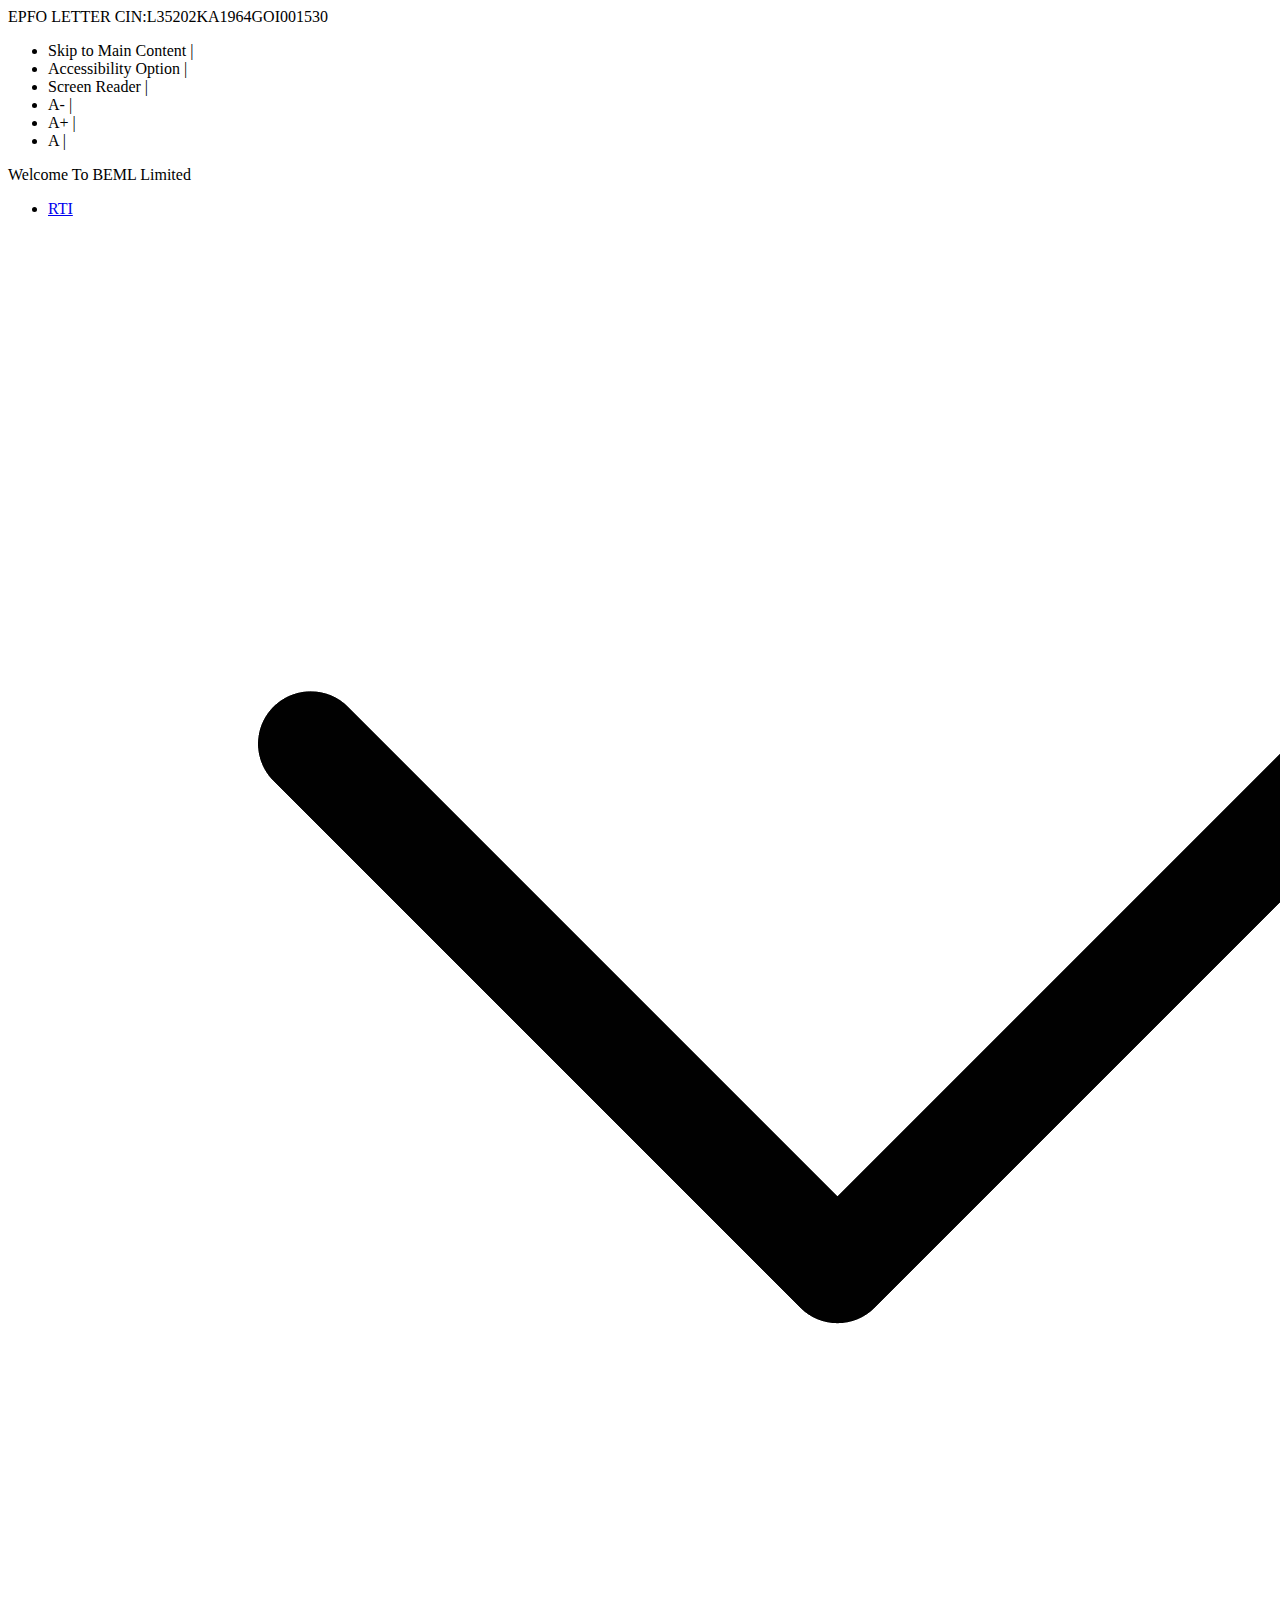
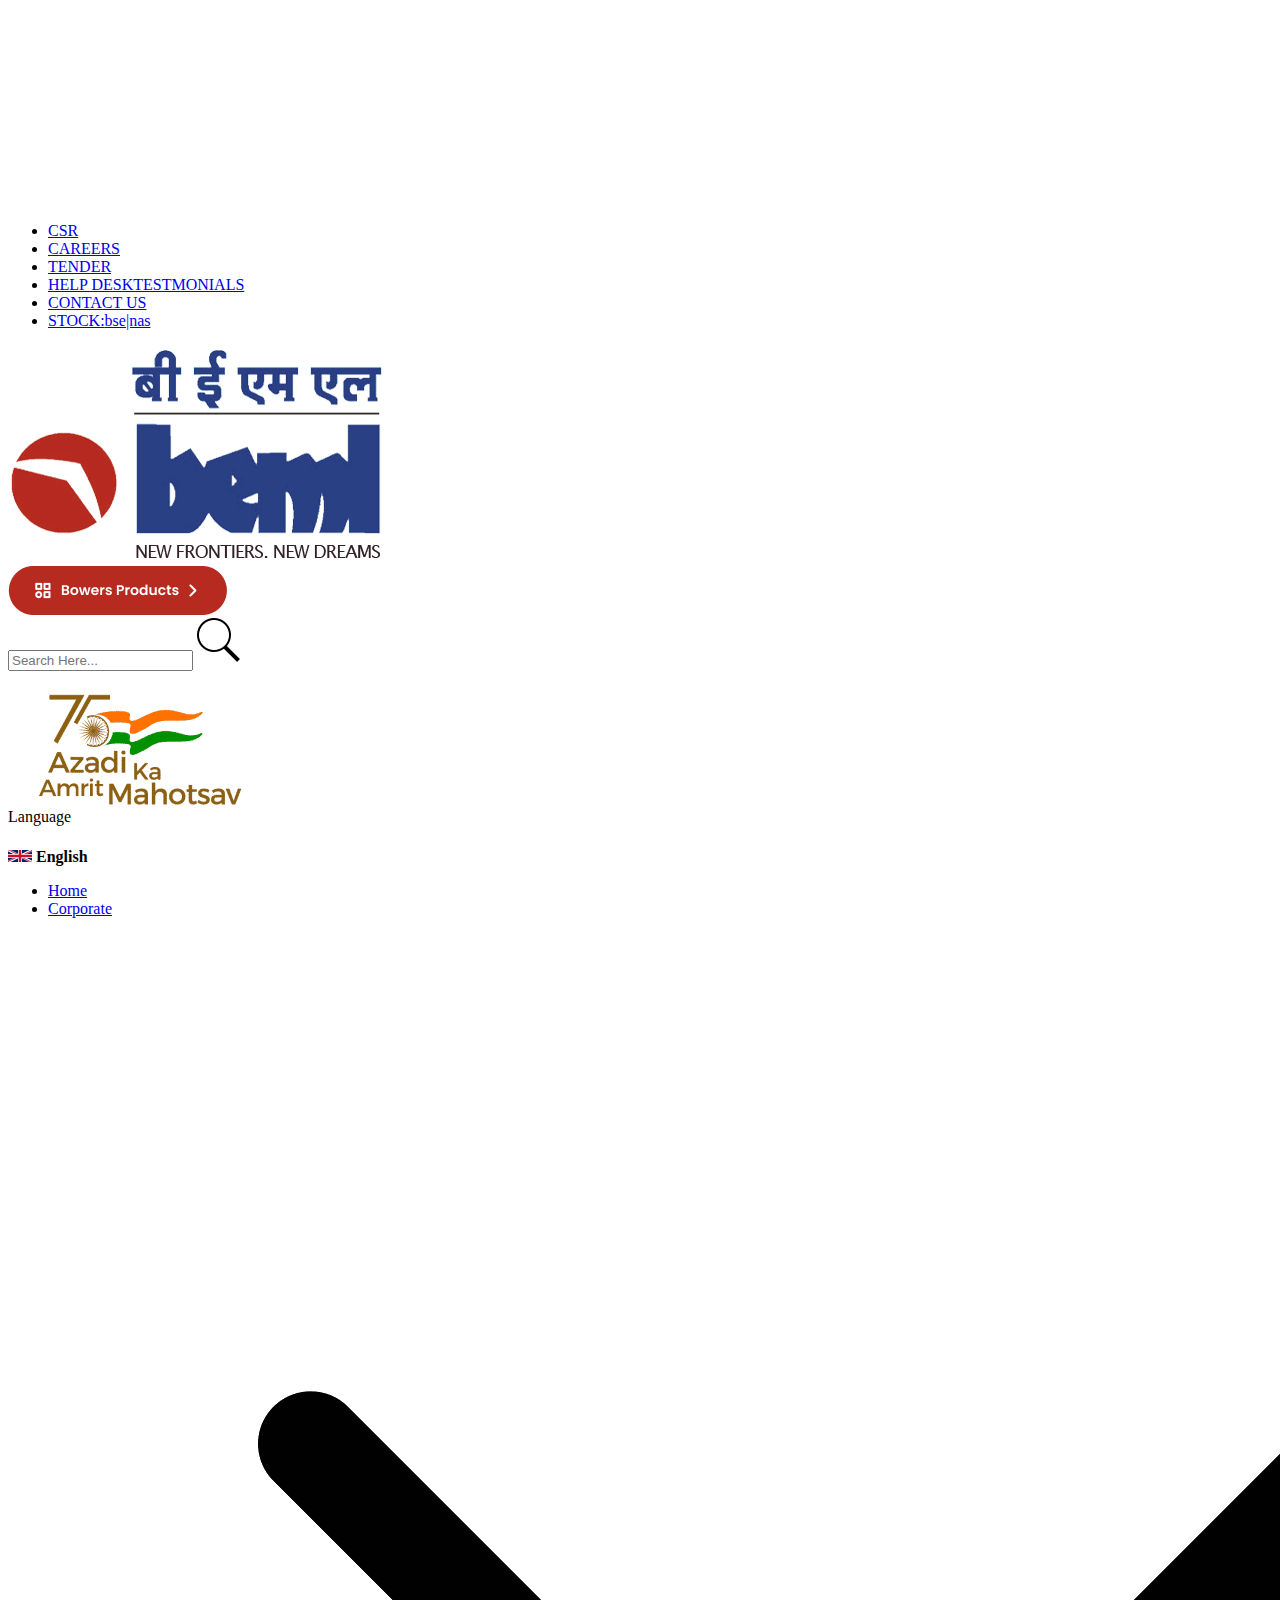
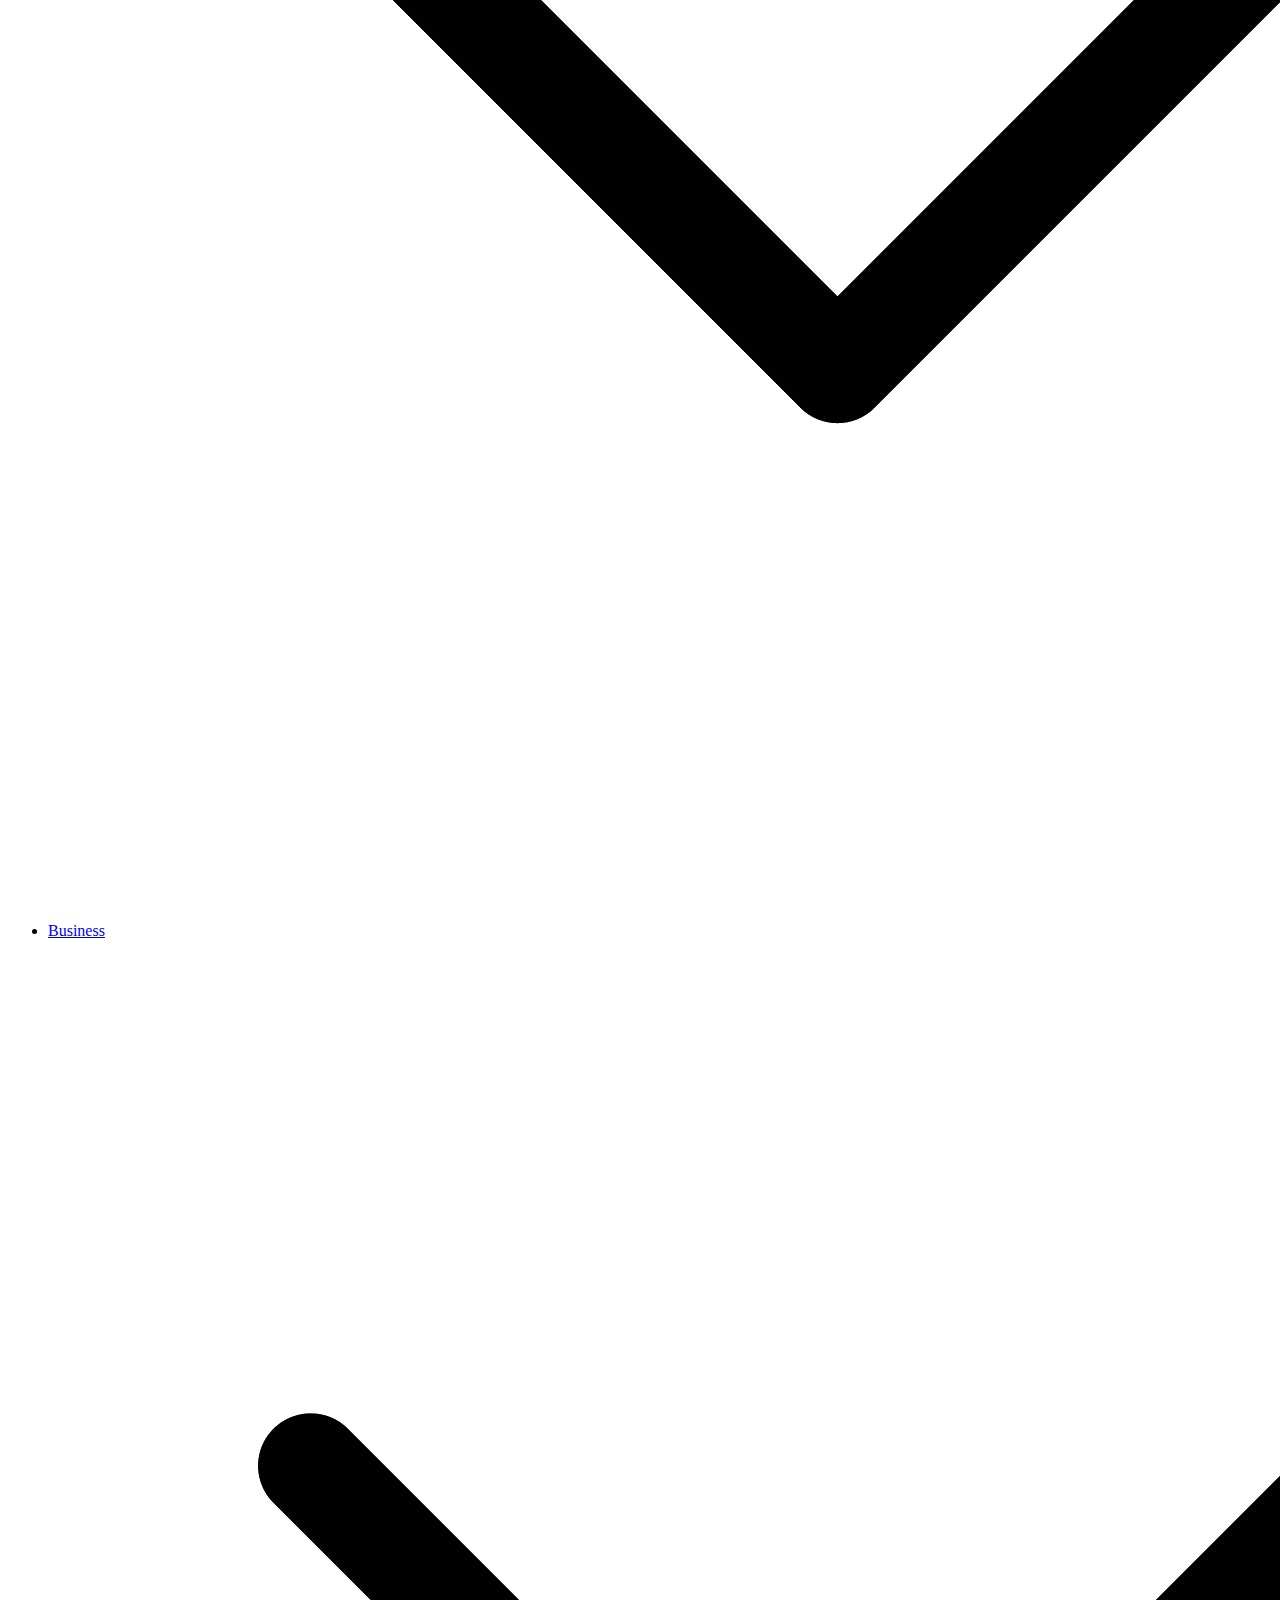
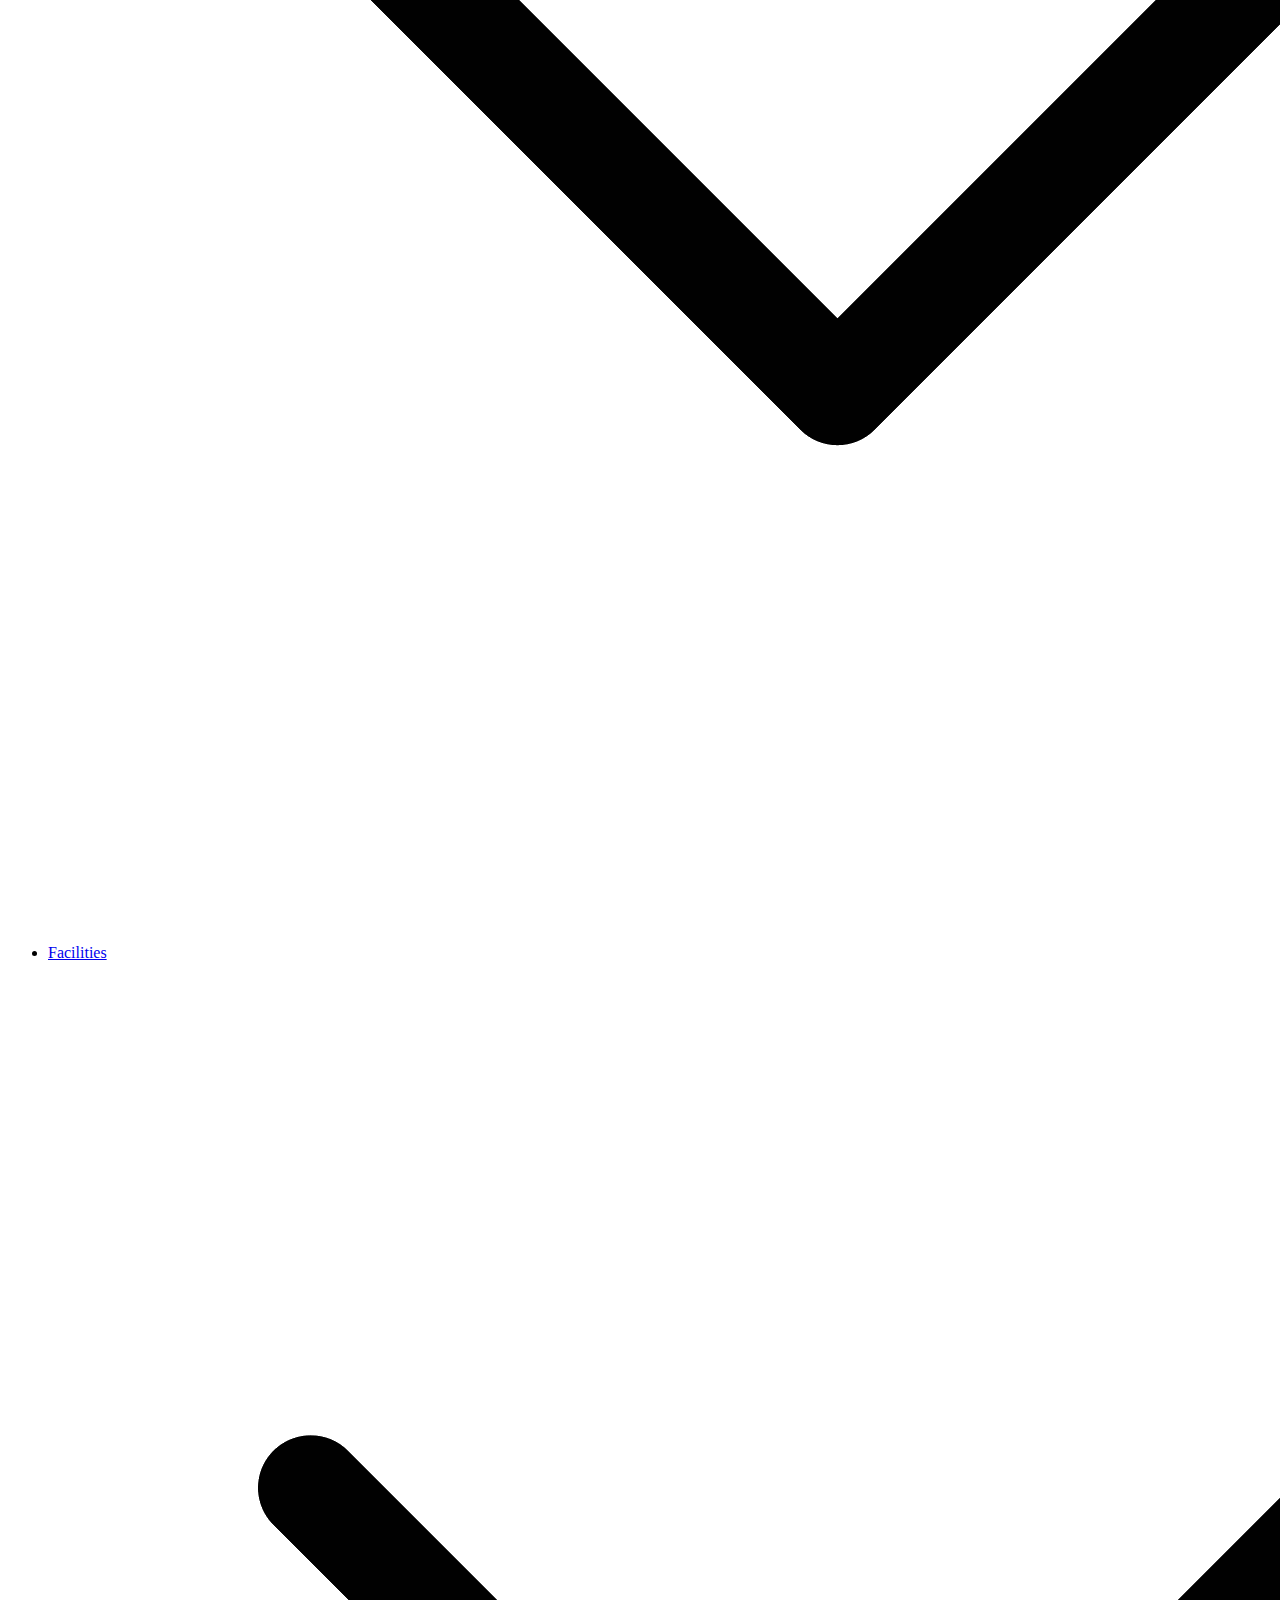
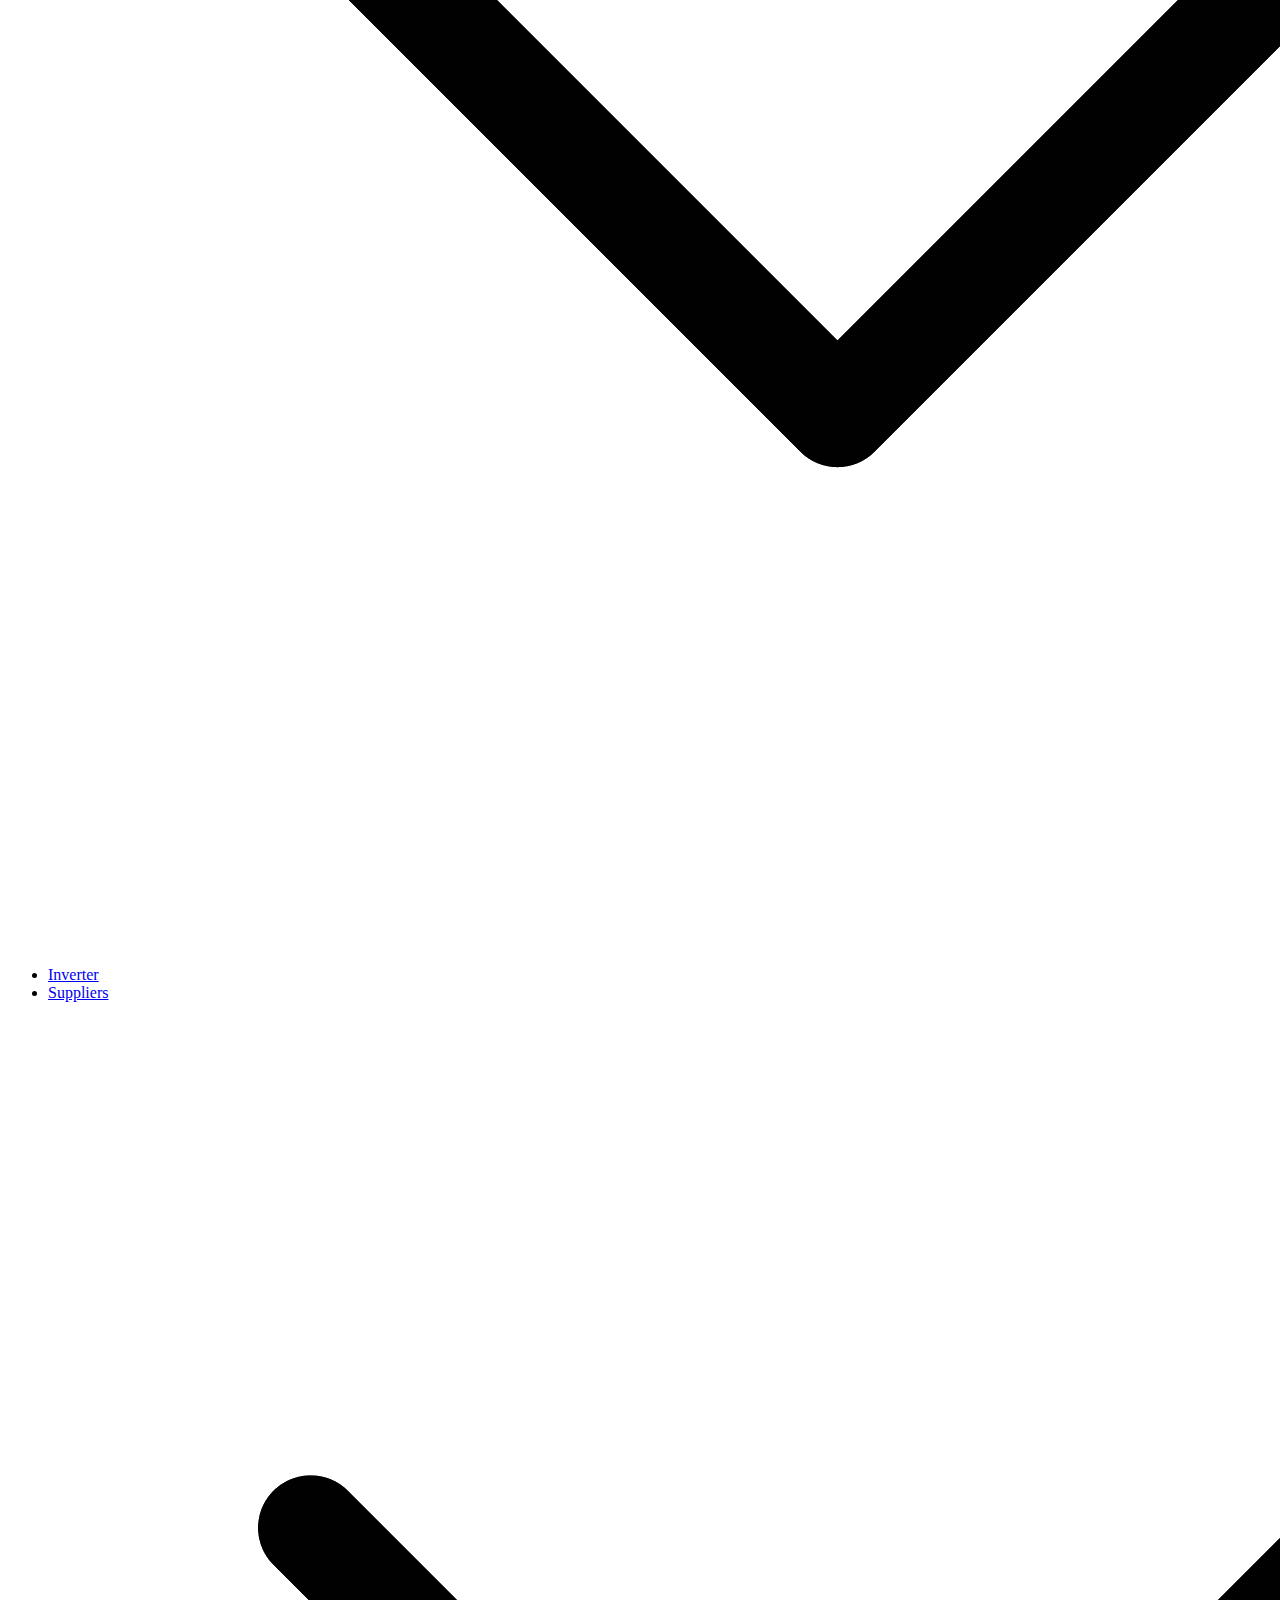
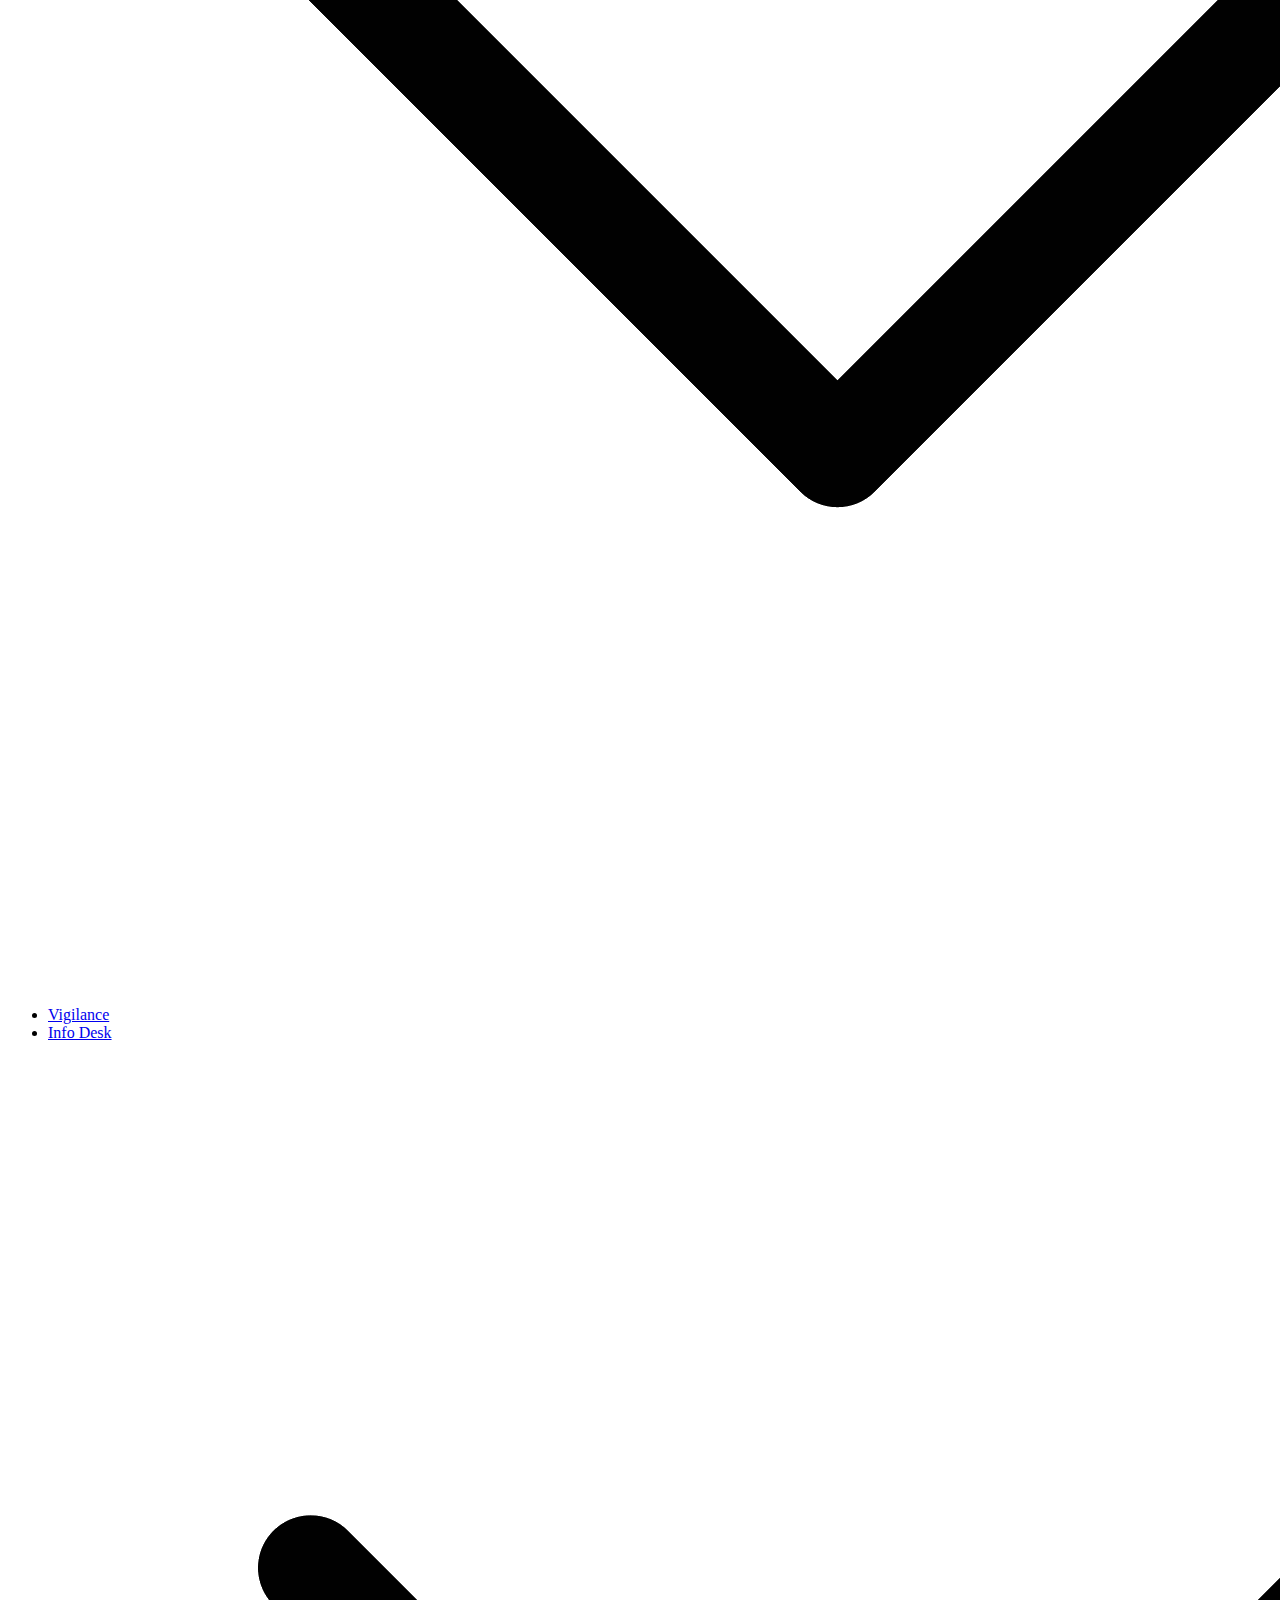
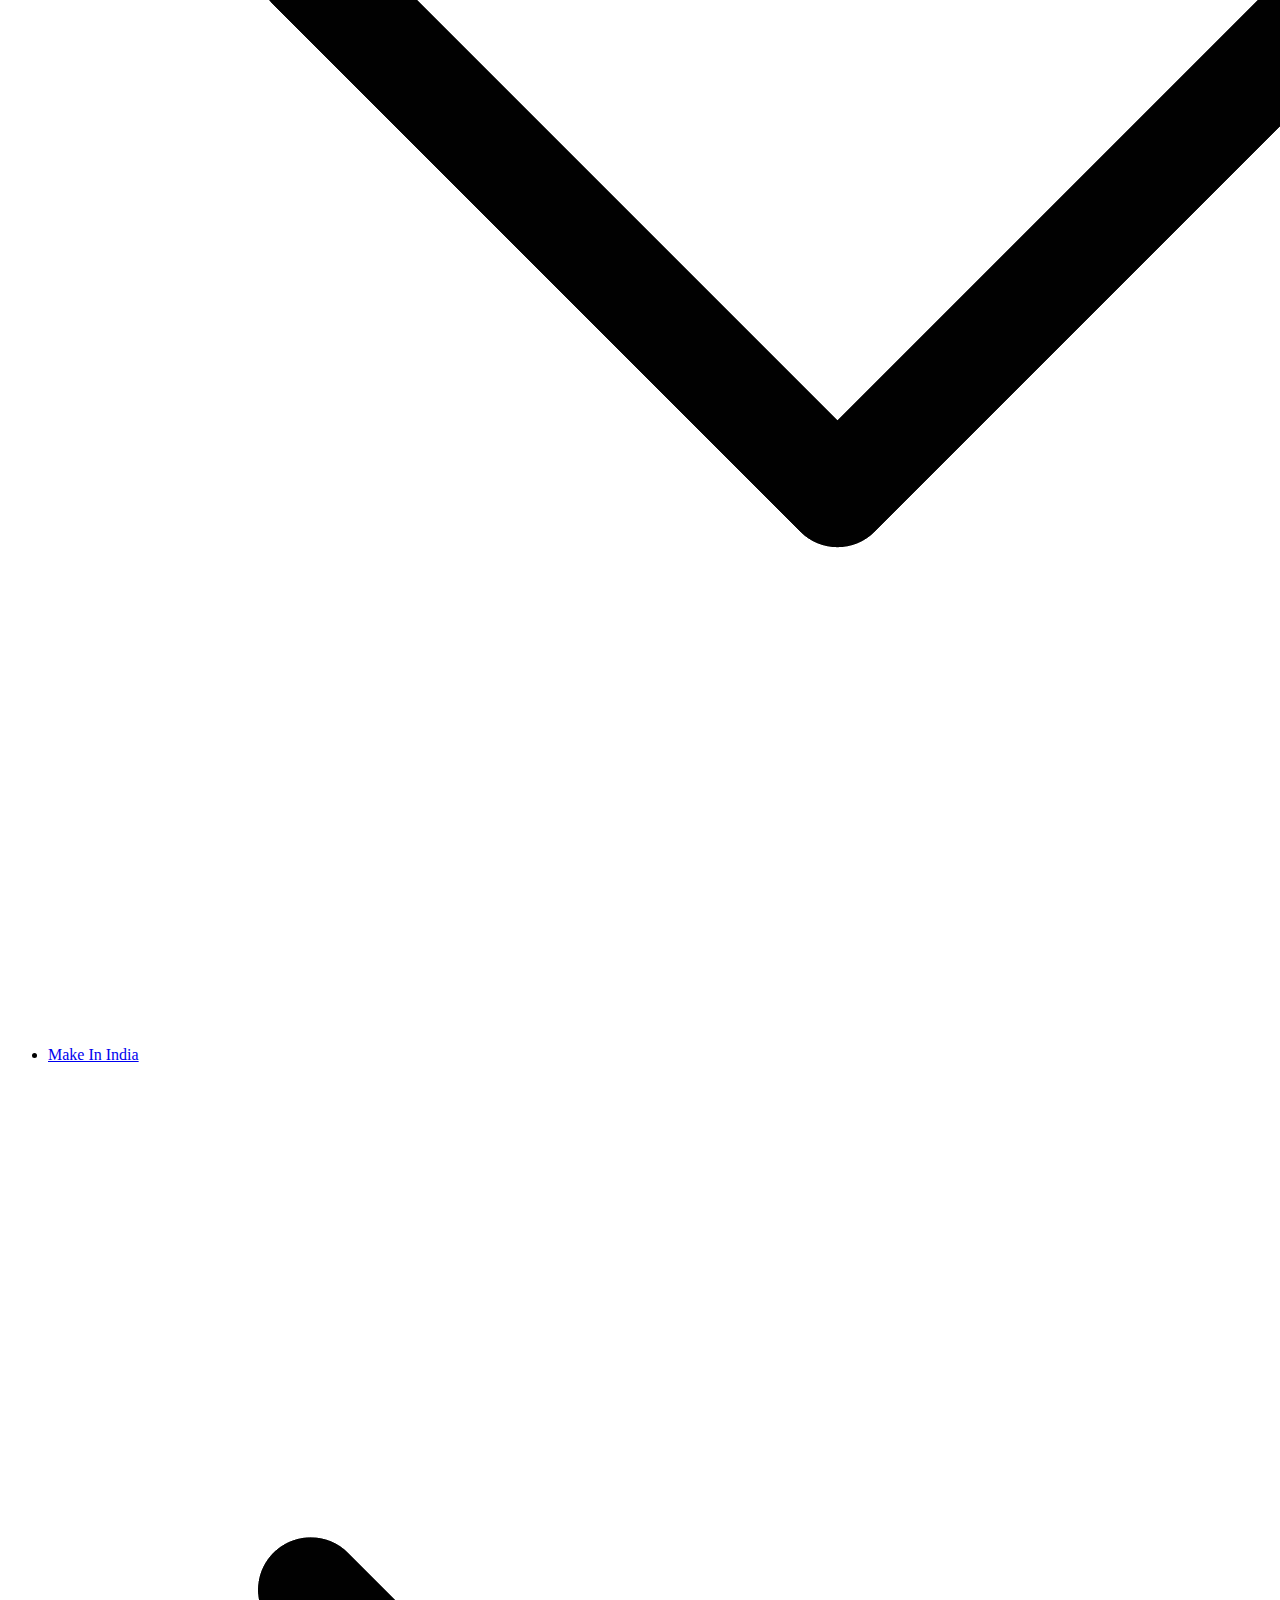
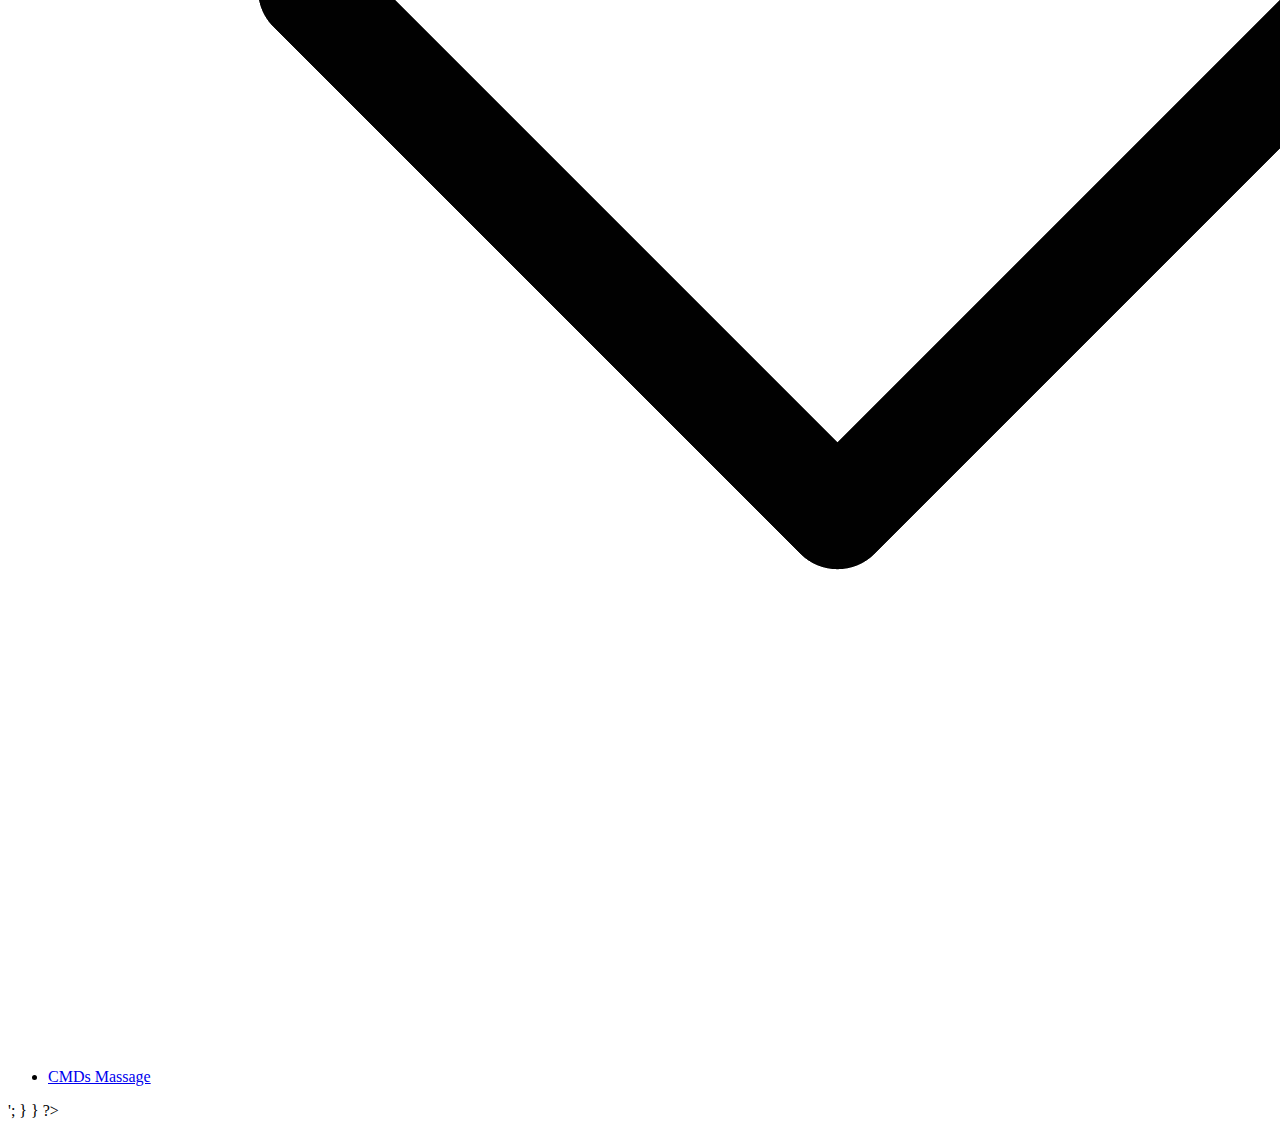
==== header.html @ b04eba40 "all page php to html cinvert." ====
<?php
class Header {
    public function includeHeader($title, $parentPath) {
        echo '
            <!DOCTYPE html>
            <html lang="en">
            <head>
                <meta charset="UTF-8">
                <meta name="viewport" content="width=device-width, initial-scale=1.0">
                <title>'.$title.'</title>
                <link rel="stylesheet" href="'.$parentPath.'public/css/style.css">
                <link rel="stylesheet" href="'.$parentPath.'public/bootstrap/bootstrap.min.css">
                <link rel="stylesheet" href="'.$parentPath.'public/fontawesome/css/all.css">
                <link rel="stylesheet" href="https://cdn.jsdelivr.net/npm/swiper@11/swiper-bundle.min.css" />
                <link rel="stylesheet" href="'.$parentPath.'public/bootstrap-icons-1.11.3/font/bootstrap-icons.min.css">
                <link rel="preconnect" href="https://fonts.googleapis.com">
                <link rel="preconnect" href="https://fonts.gstatic.com" crossorigin>
                <link href="https://fonts.googleapis.com/css2?family=Unbounded:wght@200..900&display=swap" rel="stylesheet">
            </head>
            <body>  
                <div class="fist-row"> 
                    <div clas="heading-epfo"><span> EPFO LETTER </span> CIN:L35202KA1964GOI001530 </div> 
                    <div class="fist-row-items"> 
                        <ul> 
                            <li><a href="#"> </a>Skip to Main Content |</li>
                            <li><a href="#"> </a>Accessibility Option |</li>
                            <li><a href="#"> </a>Screen Reader |</li>
                            <li><a href="#"> </a>A- |</li>
                            <li><a href="#"> </a>A+ |</li>
                            <li><a href="#"> </a>A |</li>
                        </ul>
                    </div>
                </div>

                <div class="second-row">
                    <div class="welcome-heading"> Welcome To <span> BEML Limited </span></div>
                    <div class="second-row-items">
                        <ul>
                            <li><a href="#">RTI <img src="public/images/down_arrow.png"> </a></li>
                            <li><a href="#">CSR</a></li>
                            <li><a href="#">CAREERS</a></li>
                            <li><a href="#">TENDER</a></li>
                            <li><a href="#">HELP DESKTESTMONIALS</a></li>
                            <li><a href="#">CONTACT US</a></li>
                            <li><a href="#">STOCK:<span>bse|nas </span></a></li>
                        </ul>
                    </div>
                </div>

                <div class="third-row"> 
                    <div class="logo"> <img src="public/images/logo_beml.png"></div>
                    <div class="prduct-btn"><a href="#"><img src="public/images/brow_btn.png"></a></div>
                    <div class="search-bar"><input type="text" name="search" placeholder="Search Here..."><img src="public/images/search.png"></div>
                    <div class="adv-image"><img src="public/images/adv_img.png"></div>
                    <div class="languages">
                        <label >Language <h5><i class="mx-2 bi bi-chevron-down"></h5></i> </label>
                        <span> <img src="public/images/flag-temp.png"> <b> English </b> </span>
                    </div>
                </div>
            
                <nav class="navbar navbar-expand-lg navbar-light bg-light">
                    <div class="container-fluid">
                        <ul class="navbar-nav mainnav">
                            <li class="nav-item"><a href="#"> Home </a></li> 
                            <li class="nav-item"><a href="#"> Corporate <img src="public/images/down_arrow.png"></a></li> 
                            <li class="nav-item"><a href="#"> Business <img src="public/images/down_arrow.png"></a></li> 
                            <li class="nav-item"><a href="#"> Facilities <img src="public/images/down_arrow.png"></a></li> 
                            <li class="nav-item"><a href="#"> Inverter </a></li> 
                            <li class="nav-item"><a href="#"> Suppliers <img src="public/images/down_arrow.png"></a></li> 
                            <li class="nav-item"><a href="#"> Vigilance </a></li> 
                            <li class="nav-item"><a href="#"> Info Desk <img src="public/images/down_arrow.png"></a></li> 
                            <li class="nav-item"><a href="#"> Make In India <img src="public/images/down_arrow.png"></a></li> 
                            <li class="nav-item"><a href="#"> CMDs Massage</a></li> 
                        </ul>
                    </div>
                </nav>
        ';
    }
}
?>
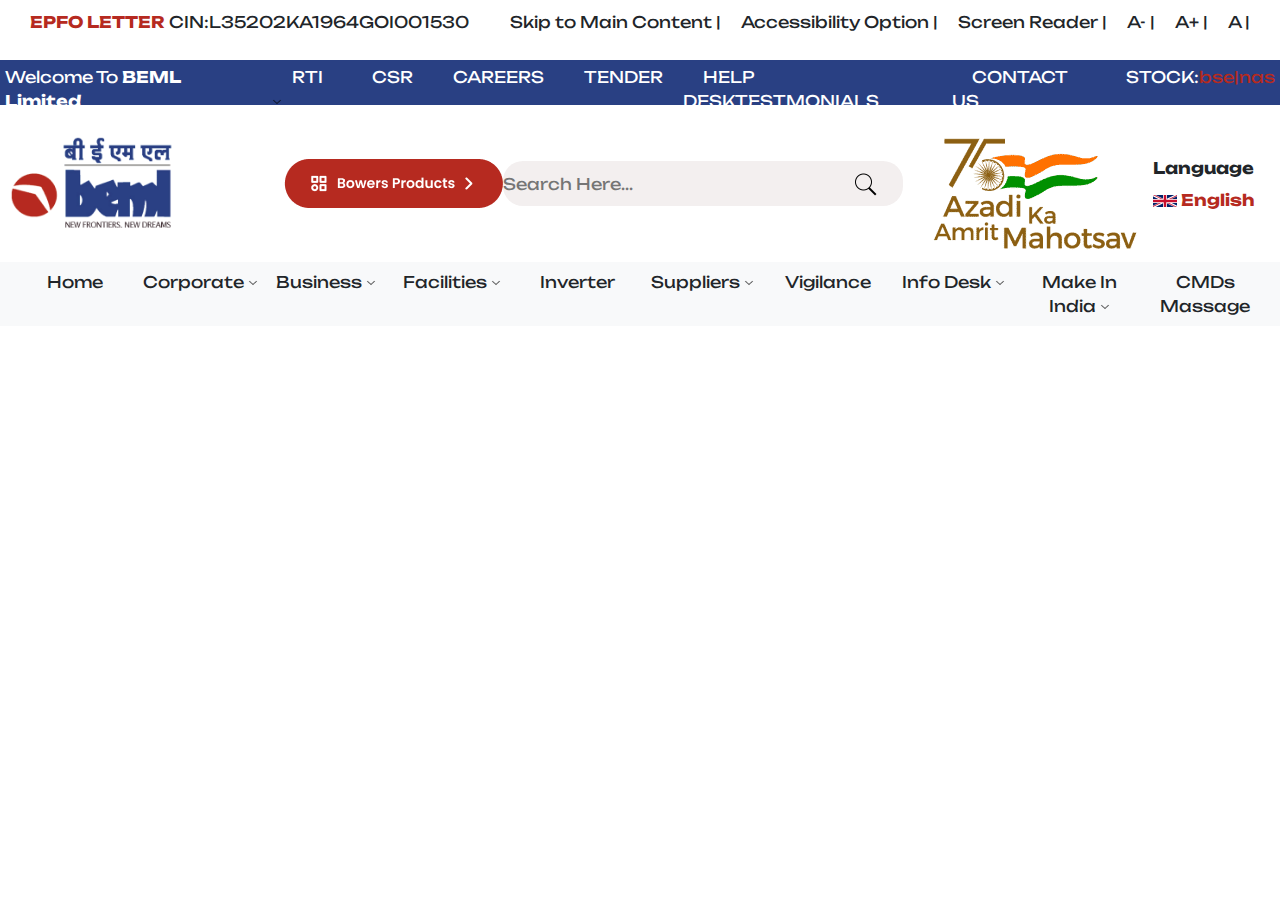
==== commit d3f58ce0: "fianl php to html." ====
--- a/header.html
+++ b/header.html
@@ -1,80 +1,72 @@
-<?php
-class Header {
-    public function includeHeader($title, $parentPath) {
-        echo '
-            <!DOCTYPE html>
-            <html lang="en">
-            <head>
-                <meta charset="UTF-8">
-                <meta name="viewport" content="width=device-width, initial-scale=1.0">
-                <title>'.$title.'</title>
-                <link rel="stylesheet" href="'.$parentPath.'public/css/style.css">
-                <link rel="stylesheet" href="'.$parentPath.'public/bootstrap/bootstrap.min.css">
-                <link rel="stylesheet" href="'.$parentPath.'public/fontawesome/css/all.css">
-                <link rel="stylesheet" href="https://cdn.jsdelivr.net/npm/swiper@11/swiper-bundle.min.css" />
-                <link rel="stylesheet" href="'.$parentPath.'public/bootstrap-icons-1.11.3/font/bootstrap-icons.min.css">
-                <link rel="preconnect" href="https://fonts.googleapis.com">
-                <link rel="preconnect" href="https://fonts.gstatic.com" crossorigin>
-                <link href="https://fonts.googleapis.com/css2?family=Unbounded:wght@200..900&display=swap" rel="stylesheet">
-            </head>
-            <body>  
-                <div class="fist-row"> 
-                    <div clas="heading-epfo"><span> EPFO LETTER </span> CIN:L35202KA1964GOI001530 </div> 
-                    <div class="fist-row-items"> 
-                        <ul> 
-                            <li><a href="#"> </a>Skip to Main Content |</li>
-                            <li><a href="#"> </a>Accessibility Option |</li>
-                            <li><a href="#"> </a>Screen Reader |</li>
-                            <li><a href="#"> </a>A- |</li>
-                            <li><a href="#"> </a>A+ |</li>
-                            <li><a href="#"> </a>A |</li>
-                        </ul>
-                    </div>
-                </div>
+<!DOCTYPE html>
+<html lang="en">
+<head>
+<meta charset="UTF-8">
+<meta name="viewport" content="width=device-width, initial-scale=1.0">
+<title>'.$title.'</title>
+<link rel="stylesheet" href="public/css/style.css">
+<link rel="stylesheet" href="public/bootstrap/bootstrap.min.css">
+<link rel="stylesheet" href="public/fontawesome/css/all.css">
+<link rel="stylesheet" href="https://cdn.jsdelivr.net/npm/swiper@11/swiper-bundle.min.css" />
+<link rel="stylesheet" href="public/bootstrap-icons-1.11.3/font/bootstrap-icons.min.css">
+<link rel="preconnect" href="https://fonts.googleapis.com">
+<link rel="preconnect" href="https://fonts.gstatic.com" crossorigin>
+<link href="https://fonts.googleapis.com/css2?family=Unbounded:wght@200..900&display=swap" rel="stylesheet">
+</head>
+<body>  
+<div class="fist-row"> 
+    <div clas="heading-epfo"><span> EPFO LETTER </span> CIN:L35202KA1964GOI001530 </div> 
+    <div class="fist-row-items"> 
+        <ul> 
+            <li><a href="#"> </a>Skip to Main Content |</li>
+            <li><a href="#"> </a>Accessibility Option |</li>
+            <li><a href="#"> </a>Screen Reader |</li>
+            <li><a href="#"> </a>A- |</li>
+            <li><a href="#"> </a>A+ |</li>
+            <li><a href="#"> </a>A |</li>
+        </ul>
+    </div>
+</div>
 
-                <div class="second-row">
-                    <div class="welcome-heading"> Welcome To <span> BEML Limited </span></div>
-                    <div class="second-row-items">
-                        <ul>
-                            <li><a href="#">RTI <img src="public/images/down_arrow.png"> </a></li>
-                            <li><a href="#">CSR</a></li>
-                            <li><a href="#">CAREERS</a></li>
-                            <li><a href="#">TENDER</a></li>
-                            <li><a href="#">HELP DESKTESTMONIALS</a></li>
-                            <li><a href="#">CONTACT US</a></li>
-                            <li><a href="#">STOCK:<span>bse|nas </span></a></li>
-                        </ul>
-                    </div>
-                </div>
+<div class="second-row">
+    <div class="welcome-heading"> Welcome To <span> BEML Limited </span></div>
+    <div class="second-row-items">
+        <ul>
+            <li><a href="#">RTI <img src="public/images/down_arrow.png"> </a></li>
+            <li><a href="#">CSR</a></li>
+            <li><a href="#">CAREERS</a></li>
+            <li><a href="#">TENDER</a></li>
+            <li><a href="#">HELP DESKTESTMONIALS</a></li>
+            <li><a href="#">CONTACT US</a></li>
+            <li><a href="#">STOCK:<span>bse|nas </span></a></li>
+        </ul>
+    </div>
+</div>
 
-                <div class="third-row"> 
-                    <div class="logo"> <img src="public/images/logo_beml.png"></div>
-                    <div class="prduct-btn"><a href="#"><img src="public/images/brow_btn.png"></a></div>
-                    <div class="search-bar"><input type="text" name="search" placeholder="Search Here..."><img src="public/images/search.png"></div>
-                    <div class="adv-image"><img src="public/images/adv_img.png"></div>
-                    <div class="languages">
-                        <label >Language <h5><i class="mx-2 bi bi-chevron-down"></h5></i> </label>
-                        <span> <img src="public/images/flag-temp.png"> <b> English </b> </span>
-                    </div>
-                </div>
-            
-                <nav class="navbar navbar-expand-lg navbar-light bg-light">
-                    <div class="container-fluid">
-                        <ul class="navbar-nav mainnav">
-                            <li class="nav-item"><a href="#"> Home </a></li> 
-                            <li class="nav-item"><a href="#"> Corporate <img src="public/images/down_arrow.png"></a></li> 
-                            <li class="nav-item"><a href="#"> Business <img src="public/images/down_arrow.png"></a></li> 
-                            <li class="nav-item"><a href="#"> Facilities <img src="public/images/down_arrow.png"></a></li> 
-                            <li class="nav-item"><a href="#"> Inverter </a></li> 
-                            <li class="nav-item"><a href="#"> Suppliers <img src="public/images/down_arrow.png"></a></li> 
-                            <li class="nav-item"><a href="#"> Vigilance </a></li> 
-                            <li class="nav-item"><a href="#"> Info Desk <img src="public/images/down_arrow.png"></a></li> 
-                            <li class="nav-item"><a href="#"> Make In India <img src="public/images/down_arrow.png"></a></li> 
-                            <li class="nav-item"><a href="#"> CMDs Massage</a></li> 
-                        </ul>
-                    </div>
-                </nav>
-        ';
-    }
-}
-?>
+<div class="third-row"> 
+    <div class="logo"> <img src="public/images/logo_beml.png"></div>
+    <div class="prduct-btn"><a href="#"><img src="public/images/brow_btn.png"></a></div>
+    <div class="search-bar"><input type="text" name="search" placeholder="Search Here..."><img src="public/images/search.png"></div>
+    <div class="adv-image"><img src="public/images/adv_img.png"></div>
+    <div class="languages">
+        <label >Language <h5><i class="mx-2 bi bi-chevron-down"></h5></i> </label>
+        <span> <img src="public/images/flag-temp.png"> <b> English </b> </span>
+    </div>
+</div>
+
+<nav class="navbar navbar-expand-lg navbar-light bg-light">
+    <div class="container-fluid">
+        <ul class="navbar-nav mainnav">
+            <li class="nav-item"><a href="#"> Home </a></li> 
+            <li class="nav-item"><a href="#"> Corporate <img src="public/images/down_arrow.png"></a></li> 
+            <li class="nav-item"><a href="#"> Business <img src="public/images/down_arrow.png"></a></li> 
+            <li class="nav-item"><a href="#"> Facilities <img src="public/images/down_arrow.png"></a></li> 
+            <li class="nav-item"><a href="#"> Inverter </a></li> 
+            <li class="nav-item"><a href="#"> Suppliers <img src="public/images/down_arrow.png"></a></li> 
+            <li class="nav-item"><a href="#"> Vigilance </a></li> 
+            <li class="nav-item"><a href="#"> Info Desk <img src="public/images/down_arrow.png"></a></li> 
+            <li class="nav-item"><a href="#"> Make In India <img src="public/images/down_arrow.png"></a></li> 
+            <li class="nav-item"><a href="#"> CMDs Massage</a></li> 
+        </ul>
+    </div>
+</nav>--- a/public/css/style.css
+++ b/public/css/style.css
@@ -0,0 +1,897 @@
+:root {
+  --red-color : #B62A20;
+  
+}
+
+* {
+  margin: 0;
+  padding: 0;
+  box-sizing: border-box;
+  font-family: "Unbounded", sans-serif;
+}
+
+li {
+    list-style: none;
+}
+p{
+  text-align: justify;
+}
+
+.fist-row, .second-row, .third-row {
+    display: flex;
+    justify-content: space-evenly;
+    padding: 10px;
+}
+
+.fist-row .fist-row-items ul, .second-row .second-row-items ul  {
+    display: flex;
+    padding: 0;
+}
+
+.fist-row .fist-row-items li {
+  margin-left: 20px;
+}
+
+.fist-row span {
+  font-weight: bold;
+  color: var(--red-color);
+  /* background: linear-gradient(90deg, #B62A20 0%, #294083 100%); */
+}
+
+.welcome-heading span {
+  font-weight: bold;
+}
+
+.second-row {
+  padding: 5px;
+  height: 5vh;
+  background: rgba(41, 64, 131, 1);
+  color: white;
+}
+.second-row .second-row-items img {
+  height: 10px;
+  width: 10px;
+}
+
+.second-row .second-row-items li , .second-row-items a{
+    color: inherit;
+    text-decoration: none;
+    margin-left: 20px;
+}
+
+.second-row-items span {
+  color: var(--red-color);
+}
+
+
+.third-row {
+  align-items: center;
+}
+
+.third-row .logo img {
+  height: 80%;
+  width: 60%;
+}
+
+.languages {
+  display: flex;
+  flex-direction: column;
+}
+
+.languages label {
+  display: flex;
+  font-weight: bold;
+}
+
+.third-row .languages label  img {
+  height: 40px;
+  width: 20%;
+}
+.languages b {
+  color: var(--red-color);
+}
+.third-row .search-bar input {
+  height: 5vh;
+  width: 400px;
+  border: transparent;
+  border-radius: 20px;
+  background-color: rgb(243, 239, 239);
+}
+
+.third-row .search-bar img {
+  position: relative;
+  margin-left: -50px;
+  height: 25px;
+  width: 25px;
+}
+
+.prduct-btn button {
+  height: 5vh;
+  width: 200px;
+  border-radius: 20px;
+}
+
+/** nav bar start */
+.navbar-nav li {
+  flex: 1;
+  text-align: center;
+}
+.navbar-nav {
+  width: 100%;
+  justify-content: center;
+}
+
+nav .navbar-nav li a {
+  /* font-weight: bold; */
+  color: inherit;
+  text-decoration: none;
+}
+
+.navbar-nav img {
+  height: 10px;
+  width: 10px;
+}
+
+.navbar-nav li a:hover {
+  color: var(--red-color);
+}
+/** nav bar end*/
+
+
+/** carousel start*/
+
+/* .container .carousel-inner .carousel-item img {
+    width: 10px;
+} */
+
+.carousel .carousel-inner .carousel-item img {
+  width: 10%;
+  height: auto;
+}
+
+.swiper {
+  width: 100%;
+  height: 100%;
+}
+
+.swiper-slide {
+  text-align: center;
+  font-size: 18px;
+  background: #fff;
+  display: flex;
+  justify-content: center;
+  align-items: center;
+}
+
+.swiper-slide img {
+  display: block;
+  width: 100%;
+  height: 100%;
+  object-fit: cover;
+}
+
+/* .main-image .swiper-pagination {
+  top: 15% !important;
+  font-weight: 600;
+  font-size: 60px;
+  width: 15%;
+  height: 10%;
+  padding: 10px;
+  color: #fff !important;
+  left: 80%;
+} */
+
+.explor-btn {
+  display: flex;
+  justify-content: end;
+  padding: 10px;
+  margin: 20px;
+  width: 35px;
+}
+ .img1{
+  width: 5%; 
+  padding: 20px;
+}
+/** carousel end*/
+
+.image-container {
+  position: relative;
+  display: inline-block;
+}
+
+.image-container img {
+  display: block;
+  width: 100%;
+  height: auto;
+}
+
+.overlay-text {
+  position: absolute;
+  top: 0;
+  float: left;
+  color: #fff;
+  padding: 10px 50px !important;
+  font-size: 50px;
+  font-weight: 600;
+  text-align: left;
+}
+
+.overlay-text .arrow { 
+  position: relative;
+  margin-top: -130px;
+  margin-left: 75px;
+  height: 50px;
+  width: 50px;
+}
+
+.overlay-text h1 {
+  margin-top: 80px;
+}
+
+label img {
+  float: left;
+  padding: 10px 0;
+}
+
+label h1 {
+  font-size: 80px;
+  font-weight: 600;
+  padding: 10px 0;
+}
+.line {
+  border: 1px solid white !important;
+  margin-top: 50px;
+  margin-bottom: 50px;
+}
+
+/**  main flued rotation image text start */
+
+.rotating-image {
+  width: 200px;
+  height: 200px;
+  position: relative;
+  animation: rotate 10s linear infinite;
+}
+
+@keyframes rotate {
+  100% {
+      transform: rotate(360deg);
+  }
+}
+
+/**  main flued rotation image text end*/
+
+
+/** main image body */
+.page-2, .page-3, .page-4, .itmes-5, .items-6, .items-7, .items-8, .items-9 ,.page-10{
+  padding: 10px 20px;
+  margin: 50px;
+}
+/* page 2 */
+
+.page-2 h3, .page-3 h3, .page-4 h3, .page-5 h3, .items-9 h3, .page-10 h3{
+  color: var(--red-color);
+  padding-bottom: 50px;
+}
+
+.pop-1 img,.pop-2 img{
+  height: 20%;
+  width: 28%;
+}
+.num{
+    font-size: 40px;
+    font-weight: 500;
+}
+.pop-1 {
+  position: absolute;
+  top: -10px; 
+  left: 55%; 
+  background-color: #101934;
+  color: #fff;
+  padding: 10px;
+  width: 21%;
+  font-size: 18px;
+  font-weight: 500;
+}
+.pop-2 {
+    position: absolute;
+    top: -10px; 
+    left: 78%; 
+    background-color:var(--red-color);
+    color: #fff;
+    padding: 10px;
+    width: 21%;
+    font-size: 18px;
+    font-weight: 500;
+  }
+.image-container {
+  position: relative;
+  display: inline-block;
+  display: block;
+  width: 100%;
+  height: 100%;
+  object-fit: cover;
+}
+
+/* page 3 */
+.page-3 .item {
+    position: relative;
+    flex: 1;
+    display: flex;
+    justify-content: center;
+    align-items: center;
+    overflow: hidden;
+}
+.page-3 .item img {
+    width: 100%;
+    height: 100%;
+    object-fit: cover;
+}
+.page-3 .item span {
+    position: absolute;
+    color: white;
+    font-size: 24px;
+    font-weight: bold;
+    text-align: center;
+    padding: 10px;
+}
+.page-3 .button {
+    position: absolute;
+    bottom: 60px;
+    width: 30px;
+    height: 30px;
+    border-radius: 50%;
+    background-color: #FFFFFF;
+    border: none;
+    color: var(--red-color);
+    font-size: 16px;
+    display: flex;
+    justify-content: center;
+    align-items: center;
+    cursor: pointer;
+}
+.page-3 .button img{
+    height: 10px;
+    width: 10px;
+}
+/* page 4 */
+.page-4 .line2 {
+    border: 1px solid #434343 !important;
+    margin-top: 15px;
+    margin-bottom: 30px;
+}
+.page-4 span{
+    font-size: 20px;
+    font-weight: 700;
+}
+.page-4 h1{
+    font-size: 50px;
+    font-weight: 700;
+    color: var(--red-color);
+}
+
+/** items 5 start*/
+.items-5 {
+  display: flex;
+  flex-direction: column;
+  padding: 50px;
+}
+
+.items-5 .business-title {
+  color: var(--red-color);
+}
+
+.items-5 .business-articals {
+  display: flex;
+  justify-content: space-between;  
+}
+
+.business-articals h3 {
+  font-weight: bold;
+}
+
+.business-articals .desc-txt {
+  width: 35%;
+}
+
+.items-5 .defence-txt {
+  width: 40%;
+}
+.allcard {
+  display: flex;
+  justify-content: center;  
+  gap:20px;
+}
+.items-5 .card {
+  padding: 25px;
+  width: 25%;
+}
+
+.card .images{
+  margin-bottom: 20px;
+  align-items: center;
+}
+
+.card h3 {
+  font-weight: bold;
+}
+
+.card .learn-btn {
+  display: flex;
+  justify-content: center;
+  margin: 30px;
+}
+
+.card .learn-btn img {
+  cursor: pointer;
+}
+
+/** items 5 end*/
+
+
+/** items 6 start*/
+
+.items-6 {
+  padding: 50px;
+  background-image: url(../images/group_175.png);
+  background-size: cover;
+  background-position: center;
+  background-repeat: no-repeat;
+  width: 100%;
+  /* height: 80vh; */
+  background-color: #101934;
+  color: #fff;
+}
+
+.items-6 .business-articals2 {
+  display: flex;
+  justify-content: space-between;
+}
+
+.items-6 .desc-txt {
+  width: 40%;
+}
+
+.nav-btn {
+  height: 50px;
+  width: 100px;
+  margin-top: 10px;
+  position: inherit !important;
+}
+.nav-btn .swiper-button-next,.nav-btn .swiper-button-prev {
+  display: inherit ;
+  height: 70% !important;
+  width: 40%;
+}
+.nav-btn:nth-child(2) {
+  margin: 100px;
+}
+
+
+/** items - 6 -slider */
+.itemslider-6 .swiper {
+  width: 100%;
+  height: 100%;
+}
+
+.itemslider-6 .swiper-slide {
+  text-align: center;
+  font-size: 18px;
+  background: #fff;
+  display: flex;
+  justify-content: center;
+  align-items: center;
+}
+
+.itemslider-6 .swiper-slide img {
+  display: block;
+  width: 100%;
+  height: 100%;
+  object-fit: cover;
+}
+
+.itemslider-6 .swiper-pagination {
+  position: inherit;
+}
+
+
+/** items 6 end*/
+
+
+/** items 7 start*/
+
+.items-7 {
+  display: flex;
+  align-items: center;
+  padding: 30px;
+}
+
+.items-7-txt h3 {
+  color: var(--red-color);
+}
+
+.items-7-txt h2 {
+  font-weight: bold;
+}
+
+.txt-7 {
+  width: 70%;
+}
+
+
+
+.itemslider-7 .swiper {
+  width: 100%;
+  height: 100%;
+}
+
+.itemslider-7 .swiper-slide {
+  text-align: center;
+  font-size: 18px;
+  background: #fff;
+  display: flex;
+  justify-content: center;
+  align-items: center;
+}
+
+.itemslider-7 .swiper-slide img {
+  display: block;
+  width: 50%;
+  height: 5%;
+  object-fit: cover;
+}
+
+.itemslider-7 .swiper-pagination {
+  position: inherit;
+}
+
+
+/** items 7 end*/
+
+/** items 8*/
+.items-8{
+background: url(../images/bg_i8.png);
+color: #FFFFFF;
+width: fit-content;
+display: flex;
+flex-direction: column;
+}
+
+.items-8 .top{
+  display: flex;
+  justify-content: space-between;
+  align-items: center;
+}
+.items-8 .top div{
+  width: 50%;
+  margin-right: 50px;
+}
+.items-8 .main {
+  display: flex;
+  justify-content: center;
+}
+.items-8 .main img{
+ width: 80%;
+}
+.items-8 .bottom{
+  display: flex;
+  gap: 50px;
+}
+
+/** items 9*/
+.items-9{
+  display: flex;
+  background-color: #F6F6F6;
+}
+
+.items-9 .d-flex .svg{
+  height: 30px;
+  width: 30px;
+}
+.items-9 .desc{
+  width: fit-content;
+}
+.items-9 .card-1 {
+  margin: 40px;
+}
+
+.items-9 .card-2{
+  width: 100%;
+  display: flex;
+  background-color: #ffffff;
+  padding-left: 0;
+}
+.items-9 .hr{
+  width: 100%;
+  border: 1px solid #DFE1E7;
+}
+.items-9 .card-2 .top{
+  display: flex;
+  justify-content: space-between;
+}
+.items-9 .card-2 .title{
+  margin: 20px;
+  margin-left: 30px;
+}
+.title-img {
+  display: contents;
+}
+.title-img img {
+  padding: 20px ;
+  margin: 20px ;
+}
+.items-9 .card-2 .text{
+  margin: 20px;
+  margin-left: 30px;
+}
+
+/* page 10 */
+.page-10 .swiper-slide {
+  display: flex;
+  flex-direction: column;
+  align-items: center;
+  text-align: left;
+}
+
+.page-10 .date-container {
+  position: absolute;
+  top: 0;
+  left: 0;
+  background-color: #FFFFFF;
+  color: #010101;
+  padding: 5px;
+  font-size: 15px;
+  font-weight: 600;
+  height: 70px;
+  width: 70px;
+  text-align: center;
+}
+
+.page-10 .date-container b{
+  font-size: 25px;
+  font-weight: 700;
+}
+
+.page-10 .caption {
+  margin-top: 10px;
+}
+
+.page-10 .caption p {
+  margin: 5px 0;
+}
+
+.page-10 .caption a {
+  color: black;
+  font-size: 18px;
+  font-weight: 600;
+  text-decoration: none;
+}
+
+.page-10 .caption a:hover {
+  text-decoration: underline;
+}
+
+.page-10 .button img{
+  height: 10px;
+  width: 10px;
+  display: inline-flex;
+  margin-left: 8px;
+}
+
+.page-10 .swiper-pagination {
+  position:relative !important;
+  text-align: center;
+  transition: .3s opacity;
+  transform: translate3d(0, 0, 0);
+  z-index: 10;
+  margin-top: 20px;
+}
+
+  /** main image body start */
+
+  .title-tag {
+    color: var(--red-color);
+  }
+
+  /** main image body end*/
+
+/** footer area start*/
+
+footer {
+    padding: 50px;
+}
+
+footer a {
+    text-decoration: none;
+    color: inherit;
+}
+
+.first-footer-items {
+  padding: 20px;
+  background-color: rgba(246, 246, 246, 1);
+
+}
+.bussiness-details {
+    display: flex;
+    justify-content:space-evenly;
+}
+
+.bussiness-details li {
+    max-width: 200px;
+}
+
+.bussiness-details ul li{
+    color: var(--red-color);
+    font-weight: bold;
+}
+
+.bussiness-details ul li:nth-child(1) {
+    color: inherit;
+} 
+/** bussine category ends*/
+
+
+/**send email start*/
+
+.send-offers-tag {
+    background-color:var(--red-color);
+    color: white;
+    margin: 10px;
+    padding: 30px;
+    border-radius: 10px;
+    display: flex;
+    justify-content: space-between;
+    font-weight: bold;
+}
+
+.send-mail-box input:nth-child(1) { 
+    width: 100%;
+    height: 5vh;
+    border-radius: 50px;
+    border: transparent;
+}
+
+.send-mail-box input:nth-child(2) {
+    position: relative;
+    bottom: 35px;
+    left: 170px;
+    border:transparent;
+    background-color: transparent;
+    color: var(--red-color);
+}
+
+.send-mail-box input::placeholder {
+    color: var(--red-color); 
+  }
+
+.send-mail-box input:focus{
+    outline: none;
+}
+/**send email end*/
+
+
+
+/** portal link start */
+
+.link-items {
+    display: grid;
+    grid-template-columns: repeat(3, 1fr);
+    grid-template-rows: auto;
+    padding: 25px;
+}
+
+.link-items li {
+    max-width: 15rem;
+    margin-bottom: 10px;
+}
+
+
+/** portal link end */
+
+
+
+/** second items start*/
+
+
+.second-footer-items {
+    display: flex;
+    flex-direction: column;
+    align-items: center;
+}
+
+.second-footer-items div, .second-footer-items h1, .second-footer-items h5 {
+    margin-bottom: 20px;
+}
+
+.second-footer-items .copy-containt {
+    display: flex; 
+    flex-direction: column;
+    align-items: center;
+}
+
+.second-footer-items .copy-containt ul {
+    display: flex;
+    list-style: none;
+    padding: 0;
+}
+
+.second-footer-items .copy-containt ul li {
+    margin-right: 10px;
+}
+
+/** second items end*/
+
+/** third items start*/
+
+
+.brands-slider .swiper {
+    width: 100%;
+    height: 100%;
+  }
+
+
+.brands-slider .swiper {
+    margin-left: auto;
+    margin-right: auto;
+}
+
+footer .line {
+  background-color: black;
+  height: 2px;
+  width: 100%;
+}
+
+.copy-right {
+    display: flex;
+    justify-content: space-between;
+    width: 100%;
+}
+
+.copy-right .fisrttcolumn label {
+    float: left;
+}
+
+.copy-right .secondcolumn ul {
+    float: right;
+    list-style: none; 
+    padding: 0; 
+}
+
+.copy-right .secondcolumn ul li {
+    display: inline-block; 
+    margin-left: 10px; 
+}
+
+/** footer area end*/
+  
+.fa-brands:hover {
+    color: var(--red-color);
+}
+
+/** for testing*/
+.test {
+  background-color: red;
+}
+
+.name-label {
+  display: flex;
+  padding: 20px;
+  background-color: #fff;
+  border-radius: 70px;
+  margin: 20px;
+  text-align: center;
+  align-items: center;
+  width: 90%;
+}
+.name-label p{
+  margin: 0;
+}
+.name-label img {
+  position: relative;
+  height: 80%;
+  width: 80%;
+  right: -60%;
+}
+
+
+
--- a/public/fontawesome/css/all.css
+++ b/public/fontawesome/css/all.css
@@ -0,0 +1,8030 @@
+/*!
+ * Font Awesome Free 6.5.2 by @fontawesome - https://fontawesome.com
+ * License - https://fontawesome.com/license/free (Icons: CC BY 4.0, Fonts: SIL OFL 1.1, Code: MIT License)
+ * Copyright 2024 Fonticons, Inc.
+ */
+.fa {
+  font-family: var(--fa-style-family, "Font Awesome 6 Free");
+  font-weight: var(--fa-style, 900); }
+
+.fa,
+.fa-classic,
+.fa-sharp,
+.fas,
+.fa-solid,
+.far,
+.fa-regular,
+.fab,
+.fa-brands {
+  -moz-osx-font-smoothing: grayscale;
+  -webkit-font-smoothing: antialiased;
+  display: var(--fa-display, inline-block);
+  font-style: normal;
+  font-variant: normal;
+  line-height: 1;
+  text-rendering: auto; }
+
+.fas,
+.fa-classic,
+.fa-solid,
+.far,
+.fa-regular {
+  font-family: 'Font Awesome 6 Free'; }
+
+.fab,
+.fa-brands {
+  font-family: 'Font Awesome 6 Brands'; }
+
+.fa-1x {
+  font-size: 1em; }
+
+.fa-2x {
+  font-size: 2em; }
+
+.fa-3x {
+  font-size: 3em; }
+
+.fa-4x {
+  font-size: 4em; }
+
+.fa-5x {
+  font-size: 5em; }
+
+.fa-6x {
+  font-size: 6em; }
+
+.fa-7x {
+  font-size: 7em; }
+
+.fa-8x {
+  font-size: 8em; }
+
+.fa-9x {
+  font-size: 9em; }
+
+.fa-10x {
+  font-size: 10em; }
+
+.fa-2xs {
+  font-size: 0.625em;
+  line-height: 0.1em;
+  vertical-align: 0.225em; }
+
+.fa-xs {
+  font-size: 0.75em;
+  line-height: 0.08333em;
+  vertical-align: 0.125em; }
+
+.fa-sm {
+  font-size: 0.875em;
+  line-height: 0.07143em;
+  vertical-align: 0.05357em; }
+
+.fa-lg {
+  font-size: 1.25em;
+  line-height: 0.05em;
+  vertical-align: -0.075em; }
+
+.fa-xl {
+  font-size: 1.5em;
+  line-height: 0.04167em;
+  vertical-align: -0.125em; }
+
+.fa-2xl {
+  font-size: 2em;
+  line-height: 0.03125em;
+  vertical-align: -0.1875em; }
+
+.fa-fw {
+  text-align: center;
+  width: 1.25em; }
+
+.fa-ul {
+  list-style-type: none;
+  margin-left: var(--fa-li-margin, 2.5em);
+  padding-left: 0; }
+  .fa-ul > li {
+    position: relative; }
+
+.fa-li {
+  left: calc(var(--fa-li-width, 2em) * -1);
+  position: absolute;
+  text-align: center;
+  width: var(--fa-li-width, 2em);
+  line-height: inherit; }
+
+.fa-border {
+  border-color: var(--fa-border-color, #eee);
+  border-radius: var(--fa-border-radius, 0.1em);
+  border-style: var(--fa-border-style, solid);
+  border-width: var(--fa-border-width, 0.08em);
+  padding: var(--fa-border-padding, 0.2em 0.25em 0.15em); }
+
+.fa-pull-left {
+  float: left;
+  margin-right: var(--fa-pull-margin, 0.3em); }
+
+.fa-pull-right {
+  float: right;
+  margin-left: var(--fa-pull-margin, 0.3em); }
+
+.fa-beat {
+  -webkit-animation-name: fa-beat;
+          animation-name: fa-beat;
+  -webkit-animation-delay: var(--fa-animation-delay, 0s);
+          animation-delay: var(--fa-animation-delay, 0s);
+  -webkit-animation-direction: var(--fa-animation-direction, normal);
+          animation-direction: var(--fa-animation-direction, normal);
+  -webkit-animation-duration: var(--fa-animation-duration, 1s);
+          animation-duration: var(--fa-animation-duration, 1s);
+  -webkit-animation-iteration-count: var(--fa-animation-iteration-count, infinite);
+          animation-iteration-count: var(--fa-animation-iteration-count, infinite);
+  -webkit-animation-timing-function: var(--fa-animation-timing, ease-in-out);
+          animation-timing-function: var(--fa-animation-timing, ease-in-out); }
+
+.fa-bounce {
+  -webkit-animation-name: fa-bounce;
+          animation-name: fa-bounce;
+  -webkit-animation-delay: var(--fa-animation-delay, 0s);
+          animation-delay: var(--fa-animation-delay, 0s);
+  -webkit-animation-direction: var(--fa-animation-direction, normal);
+          animation-direction: var(--fa-animation-direction, normal);
+  -webkit-animation-duration: var(--fa-animation-duration, 1s);
+          animation-duration: var(--fa-animation-duration, 1s);
+  -webkit-animation-iteration-count: var(--fa-animation-iteration-count, infinite);
+          animation-iteration-count: var(--fa-animation-iteration-count, infinite);
+  -webkit-animation-timing-function: var(--fa-animation-timing, cubic-bezier(0.28, 0.84, 0.42, 1));
+          animation-timing-function: var(--fa-animation-timing, cubic-bezier(0.28, 0.84, 0.42, 1)); }
+
+.fa-fade {
+  -webkit-animation-name: fa-fade;
+          animation-name: fa-fade;
+  -webkit-animation-delay: var(--fa-animation-delay, 0s);
+          animation-delay: var(--fa-animation-delay, 0s);
+  -webkit-animation-direction: var(--fa-animation-direction, normal);
+          animation-direction: var(--fa-animation-direction, normal);
+  -webkit-animation-duration: var(--fa-animation-duration, 1s);
+          animation-duration: var(--fa-animation-duration, 1s);
+  -webkit-animation-iteration-count: var(--fa-animation-iteration-count, infinite);
+          animation-iteration-count: var(--fa-animation-iteration-count, infinite);
+  -webkit-animation-timing-function: var(--fa-animation-timing, cubic-bezier(0.4, 0, 0.6, 1));
+          animation-timing-function: var(--fa-animation-timing, cubic-bezier(0.4, 0, 0.6, 1)); }
+
+.fa-beat-fade {
+  -webkit-animation-name: fa-beat-fade;
+          animation-name: fa-beat-fade;
+  -webkit-animation-delay: var(--fa-animation-delay, 0s);
+          animation-delay: var(--fa-animation-delay, 0s);
+  -webkit-animation-direction: var(--fa-animation-direction, normal);
+          animation-direction: var(--fa-animation-direction, normal);
+  -webkit-animation-duration: var(--fa-animation-duration, 1s);
+          animation-duration: var(--fa-animation-duration, 1s);
+  -webkit-animation-iteration-count: var(--fa-animation-iteration-count, infinite);
+          animation-iteration-count: var(--fa-animation-iteration-count, infinite);
+  -webkit-animation-timing-function: var(--fa-animation-timing, cubic-bezier(0.4, 0, 0.6, 1));
+          animation-timing-function: var(--fa-animation-timing, cubic-bezier(0.4, 0, 0.6, 1)); }
+
+.fa-flip {
+  -webkit-animation-name: fa-flip;
+          animation-name: fa-flip;
+  -webkit-animation-delay: var(--fa-animation-delay, 0s);
+          animation-delay: var(--fa-animation-delay, 0s);
+  -webkit-animation-direction: var(--fa-animation-direction, normal);
+          animation-direction: var(--fa-animation-direction, normal);
+  -webkit-animation-duration: var(--fa-animation-duration, 1s);
+          animation-duration: var(--fa-animation-duration, 1s);
+  -webkit-animation-iteration-count: var(--fa-animation-iteration-count, infinite);
+          animation-iteration-count: var(--fa-animation-iteration-count, infinite);
+  -webkit-animation-timing-function: var(--fa-animation-timing, ease-in-out);
+          animation-timing-function: var(--fa-animation-timing, ease-in-out); }
+
+.fa-shake {
+  -webkit-animation-name: fa-shake;
+          animation-name: fa-shake;
+  -webkit-animation-delay: var(--fa-animation-delay, 0s);
+          animation-delay: var(--fa-animation-delay, 0s);
+  -webkit-animation-direction: var(--fa-animation-direction, normal);
+          animation-direction: var(--fa-animation-direction, normal);
+  -webkit-animation-duration: var(--fa-animation-duration, 1s);
+          animation-duration: var(--fa-animation-duration, 1s);
+  -webkit-animation-iteration-count: var(--fa-animation-iteration-count, infinite);
+          animation-iteration-count: var(--fa-animation-iteration-count, infinite);
+  -webkit-animation-timing-function: var(--fa-animation-timing, linear);
+          animation-timing-function: var(--fa-animation-timing, linear); }
+
+.fa-spin {
+  -webkit-animation-name: fa-spin;
+          animation-name: fa-spin;
+  -webkit-animation-delay: var(--fa-animation-delay, 0s);
+          animation-delay: var(--fa-animation-delay, 0s);
+  -webkit-animation-direction: var(--fa-animation-direction, normal);
+          animation-direction: var(--fa-animation-direction, normal);
+  -webkit-animation-duration: var(--fa-animation-duration, 2s);
+          animation-duration: var(--fa-animation-duration, 2s);
+  -webkit-animation-iteration-count: var(--fa-animation-iteration-count, infinite);
+          animation-iteration-count: var(--fa-animation-iteration-count, infinite);
+  -webkit-animation-timing-function: var(--fa-animation-timing, linear);
+          animation-timing-function: var(--fa-animation-timing, linear); }
+
+.fa-spin-reverse {
+  --fa-animation-direction: reverse; }
+
+.fa-pulse,
+.fa-spin-pulse {
+  -webkit-animation-name: fa-spin;
+          animation-name: fa-spin;
+  -webkit-animation-direction: var(--fa-animation-direction, normal);
+          animation-direction: var(--fa-animation-direction, normal);
+  -webkit-animation-duration: var(--fa-animation-duration, 1s);
+          animation-duration: var(--fa-animation-duration, 1s);
+  -webkit-animation-iteration-count: var(--fa-animation-iteration-count, infinite);
+          animation-iteration-count: var(--fa-animation-iteration-count, infinite);
+  -webkit-animation-timing-function: var(--fa-animation-timing, steps(8));
+          animation-timing-function: var(--fa-animation-timing, steps(8)); }
+
+@media (prefers-reduced-motion: reduce) {
+  .fa-beat,
+  .fa-bounce,
+  .fa-fade,
+  .fa-beat-fade,
+  .fa-flip,
+  .fa-pulse,
+  .fa-shake,
+  .fa-spin,
+  .fa-spin-pulse {
+    -webkit-animation-delay: -1ms;
+            animation-delay: -1ms;
+    -webkit-animation-duration: 1ms;
+            animation-duration: 1ms;
+    -webkit-animation-iteration-count: 1;
+            animation-iteration-count: 1;
+    -webkit-transition-delay: 0s;
+            transition-delay: 0s;
+    -webkit-transition-duration: 0s;
+            transition-duration: 0s; } }
+
+@-webkit-keyframes fa-beat {
+  0%, 90% {
+    -webkit-transform: scale(1);
+            transform: scale(1); }
+  45% {
+    -webkit-transform: scale(var(--fa-beat-scale, 1.25));
+            transform: scale(var(--fa-beat-scale, 1.25)); } }
+
+@keyframes fa-beat {
+  0%, 90% {
+    -webkit-transform: scale(1);
+            transform: scale(1); }
+  45% {
+    -webkit-transform: scale(var(--fa-beat-scale, 1.25));
+            transform: scale(var(--fa-beat-scale, 1.25)); } }
+
+@-webkit-keyframes fa-bounce {
+  0% {
+    -webkit-transform: scale(1, 1) translateY(0);
+            transform: scale(1, 1) translateY(0); }
+  10% {
+    -webkit-transform: scale(var(--fa-bounce-start-scale-x, 1.1), var(--fa-bounce-start-scale-y, 0.9)) translateY(0);
+            transform: scale(var(--fa-bounce-start-scale-x, 1.1), var(--fa-bounce-start-scale-y, 0.9)) translateY(0); }
+  30% {
+    -webkit-transform: scale(var(--fa-bounce-jump-scale-x, 0.9), var(--fa-bounce-jump-scale-y, 1.1)) translateY(var(--fa-bounce-height, -0.5em));
+            transform: scale(var(--fa-bounce-jump-scale-x, 0.9), var(--fa-bounce-jump-scale-y, 1.1)) translateY(var(--fa-bounce-height, -0.5em)); }
+  50% {
+    -webkit-transform: scale(var(--fa-bounce-land-scale-x, 1.05), var(--fa-bounce-land-scale-y, 0.95)) translateY(0);
+            transform: scale(var(--fa-bounce-land-scale-x, 1.05), var(--fa-bounce-land-scale-y, 0.95)) translateY(0); }
+  57% {
+    -webkit-transform: scale(1, 1) translateY(var(--fa-bounce-rebound, -0.125em));
+            transform: scale(1, 1) translateY(var(--fa-bounce-rebound, -0.125em)); }
+  64% {
+    -webkit-transform: scale(1, 1) translateY(0);
+            transform: scale(1, 1) translateY(0); }
+  100% {
+    -webkit-transform: scale(1, 1) translateY(0);
+            transform: scale(1, 1) translateY(0); } }
+
+@keyframes fa-bounce {
+  0% {
+    -webkit-transform: scale(1, 1) translateY(0);
+            transform: scale(1, 1) translateY(0); }
+  10% {
+    -webkit-transform: scale(var(--fa-bounce-start-scale-x, 1.1), var(--fa-bounce-start-scale-y, 0.9)) translateY(0);
+            transform: scale(var(--fa-bounce-start-scale-x, 1.1), var(--fa-bounce-start-scale-y, 0.9)) translateY(0); }
+  30% {
+    -webkit-transform: scale(var(--fa-bounce-jump-scale-x, 0.9), var(--fa-bounce-jump-scale-y, 1.1)) translateY(var(--fa-bounce-height, -0.5em));
+            transform: scale(var(--fa-bounce-jump-scale-x, 0.9), var(--fa-bounce-jump-scale-y, 1.1)) translateY(var(--fa-bounce-height, -0.5em)); }
+  50% {
+    -webkit-transform: scale(var(--fa-bounce-land-scale-x, 1.05), var(--fa-bounce-land-scale-y, 0.95)) translateY(0);
+            transform: scale(var(--fa-bounce-land-scale-x, 1.05), var(--fa-bounce-land-scale-y, 0.95)) translateY(0); }
+  57% {
+    -webkit-transform: scale(1, 1) translateY(var(--fa-bounce-rebound, -0.125em));
+            transform: scale(1, 1) translateY(var(--fa-bounce-rebound, -0.125em)); }
+  64% {
+    -webkit-transform: scale(1, 1) translateY(0);
+            transform: scale(1, 1) translateY(0); }
+  100% {
+    -webkit-transform: scale(1, 1) translateY(0);
+            transform: scale(1, 1) translateY(0); } }
+
+@-webkit-keyframes fa-fade {
+  50% {
+    opacity: var(--fa-fade-opacity, 0.4); } }
+
+@keyframes fa-fade {
+  50% {
+    opacity: var(--fa-fade-opacity, 0.4); } }
+
+@-webkit-keyframes fa-beat-fade {
+  0%, 100% {
+    opacity: var(--fa-beat-fade-opacity, 0.4);
+    -webkit-transform: scale(1);
+            transform: scale(1); }
+  50% {
+    opacity: 1;
+    -webkit-transform: scale(var(--fa-beat-fade-scale, 1.125));
+            transform: scale(var(--fa-beat-fade-scale, 1.125)); } }
+
+@keyframes fa-beat-fade {
+  0%, 100% {
+    opacity: var(--fa-beat-fade-opacity, 0.4);
+    -webkit-transform: scale(1);
+            transform: scale(1); }
+  50% {
+    opacity: 1;
+    -webkit-transform: scale(var(--fa-beat-fade-scale, 1.125));
+            transform: scale(var(--fa-beat-fade-scale, 1.125)); } }
+
+@-webkit-keyframes fa-flip {
+  50% {
+    -webkit-transform: rotate3d(var(--fa-flip-x, 0), var(--fa-flip-y, 1), var(--fa-flip-z, 0), var(--fa-flip-angle, -180deg));
+            transform: rotate3d(var(--fa-flip-x, 0), var(--fa-flip-y, 1), var(--fa-flip-z, 0), var(--fa-flip-angle, -180deg)); } }
+
+@keyframes fa-flip {
+  50% {
+    -webkit-transform: rotate3d(var(--fa-flip-x, 0), var(--fa-flip-y, 1), var(--fa-flip-z, 0), var(--fa-flip-angle, -180deg));
+            transform: rotate3d(var(--fa-flip-x, 0), var(--fa-flip-y, 1), var(--fa-flip-z, 0), var(--fa-flip-angle, -180deg)); } }
+
+@-webkit-keyframes fa-shake {
+  0% {
+    -webkit-transform: rotate(-15deg);
+            transform: rotate(-15deg); }
+  4% {
+    -webkit-transform: rotate(15deg);
+            transform: rotate(15deg); }
+  8%, 24% {
+    -webkit-transform: rotate(-18deg);
+            transform: rotate(-18deg); }
+  12%, 28% {
+    -webkit-transform: rotate(18deg);
+            transform: rotate(18deg); }
+  16% {
+    -webkit-transform: rotate(-22deg);
+            transform: rotate(-22deg); }
+  20% {
+    -webkit-transform: rotate(22deg);
+            transform: rotate(22deg); }
+  32% {
+    -webkit-transform: rotate(-12deg);
+            transform: rotate(-12deg); }
+  36% {
+    -webkit-transform: rotate(12deg);
+            transform: rotate(12deg); }
+  40%, 100% {
+    -webkit-transform: rotate(0deg);
+            transform: rotate(0deg); } }
+
+@keyframes fa-shake {
+  0% {
+    -webkit-transform: rotate(-15deg);
+            transform: rotate(-15deg); }
+  4% {
+    -webkit-transform: rotate(15deg);
+            transform: rotate(15deg); }
+  8%, 24% {
+    -webkit-transform: rotate(-18deg);
+            transform: rotate(-18deg); }
+  12%, 28% {
+    -webkit-transform: rotate(18deg);
+            transform: rotate(18deg); }
+  16% {
+    -webkit-transform: rotate(-22deg);
+            transform: rotate(-22deg); }
+  20% {
+    -webkit-transform: rotate(22deg);
+            transform: rotate(22deg); }
+  32% {
+    -webkit-transform: rotate(-12deg);
+            transform: rotate(-12deg); }
+  36% {
+    -webkit-transform: rotate(12deg);
+            transform: rotate(12deg); }
+  40%, 100% {
+    -webkit-transform: rotate(0deg);
+            transform: rotate(0deg); } }
+
+@-webkit-keyframes fa-spin {
+  0% {
+    -webkit-transform: rotate(0deg);
+            transform: rotate(0deg); }
+  100% {
+    -webkit-transform: rotate(360deg);
+            transform: rotate(360deg); } }
+
+@keyframes fa-spin {
+  0% {
+    -webkit-transform: rotate(0deg);
+            transform: rotate(0deg); }
+  100% {
+    -webkit-transform: rotate(360deg);
+            transform: rotate(360deg); } }
+
+.fa-rotate-90 {
+  -webkit-transform: rotate(90deg);
+          transform: rotate(90deg); }
+
+.fa-rotate-180 {
+  -webkit-transform: rotate(180deg);
+          transform: rotate(180deg); }
+
+.fa-rotate-270 {
+  -webkit-transform: rotate(270deg);
+          transform: rotate(270deg); }
+
+.fa-flip-horizontal {
+  -webkit-transform: scale(-1, 1);
+          transform: scale(-1, 1); }
+
+.fa-flip-vertical {
+  -webkit-transform: scale(1, -1);
+          transform: scale(1, -1); }
+
+.fa-flip-both,
+.fa-flip-horizontal.fa-flip-vertical {
+  -webkit-transform: scale(-1, -1);
+          transform: scale(-1, -1); }
+
+.fa-rotate-by {
+  -webkit-transform: rotate(var(--fa-rotate-angle, 0));
+          transform: rotate(var(--fa-rotate-angle, 0)); }
+
+.fa-stack {
+  display: inline-block;
+  height: 2em;
+  line-height: 2em;
+  position: relative;
+  vertical-align: middle;
+  width: 2.5em; }
+
+.fa-stack-1x,
+.fa-stack-2x {
+  left: 0;
+  position: absolute;
+  text-align: center;
+  width: 100%;
+  z-index: var(--fa-stack-z-index, auto); }
+
+.fa-stack-1x {
+  line-height: inherit; }
+
+.fa-stack-2x {
+  font-size: 2em; }
+
+.fa-inverse {
+  color: var(--fa-inverse, #fff); }
+
+/* Font Awesome uses the Unicode Private Use Area (PUA) to ensure screen
+readers do not read off random characters that represent icons */
+
+.fa-0::before {
+  content: "\30"; }
+
+.fa-1::before {
+  content: "\31"; }
+
+.fa-2::before {
+  content: "\32"; }
+
+.fa-3::before {
+  content: "\33"; }
+
+.fa-4::before {
+  content: "\34"; }
+
+.fa-5::before {
+  content: "\35"; }
+
+.fa-6::before {
+  content: "\36"; }
+
+.fa-7::before {
+  content: "\37"; }
+
+.fa-8::before {
+  content: "\38"; }
+
+.fa-9::before {
+  content: "\39"; }
+
+.fa-fill-drip::before {
+  content: "\f576"; }
+
+.fa-arrows-to-circle::before {
+  content: "\e4bd"; }
+
+.fa-circle-chevron-right::before {
+  content: "\f138"; }
+
+.fa-chevron-circle-right::before {
+  content: "\f138"; }
+
+.fa-at::before {
+  content: "\40"; }
+
+.fa-trash-can::before {
+  content: "\f2ed"; }
+
+.fa-trash-alt::before {
+  content: "\f2ed"; }
+
+.fa-text-height::before {
+  content: "\f034"; }
+
+.fa-user-xmark::before {
+  content: "\f235"; }
+
+.fa-user-times::before {
+  content: "\f235"; }
+
+.fa-stethoscope::before {
+  content: "\f0f1"; }
+
+.fa-message::before {
+  content: "\f27a"; }
+
+.fa-comment-alt::before {
+  content: "\f27a"; }
+
+.fa-info::before {
+  content: "\f129"; }
+
+.fa-down-left-and-up-right-to-center::before {
+  content: "\f422"; }
+
+.fa-compress-alt::before {
+  content: "\f422"; }
+
+.fa-explosion::before {
+  content: "\e4e9"; }
+
+.fa-file-lines::before {
+  content: "\f15c"; }
+
+.fa-file-alt::before {
+  content: "\f15c"; }
+
+.fa-file-text::before {
+  content: "\f15c"; }
+
+.fa-wave-square::before {
+  content: "\f83e"; }
+
+.fa-ring::before {
+  content: "\f70b"; }
+
+.fa-building-un::before {
+  content: "\e4d9"; }
+
+.fa-dice-three::before {
+  content: "\f527"; }
+
+.fa-calendar-days::before {
+  content: "\f073"; }
+
+.fa-calendar-alt::before {
+  content: "\f073"; }
+
+.fa-anchor-circle-check::before {
+  content: "\e4aa"; }
+
+.fa-building-circle-arrow-right::before {
+  content: "\e4d1"; }
+
+.fa-volleyball::before {
+  content: "\f45f"; }
+
+.fa-volleyball-ball::before {
+  content: "\f45f"; }
+
+.fa-arrows-up-to-line::before {
+  content: "\e4c2"; }
+
+.fa-sort-down::before {
+  content: "\f0dd"; }
+
+.fa-sort-desc::before {
+  content: "\f0dd"; }
+
+.fa-circle-minus::before {
+  content: "\f056"; }
+
+.fa-minus-circle::before {
+  content: "\f056"; }
+
+.fa-door-open::before {
+  content: "\f52b"; }
+
+.fa-right-from-bracket::before {
+  content: "\f2f5"; }
+
+.fa-sign-out-alt::before {
+  content: "\f2f5"; }
+
+.fa-atom::before {
+  content: "\f5d2"; }
+
+.fa-soap::before {
+  content: "\e06e"; }
+
+.fa-icons::before {
+  content: "\f86d"; }
+
+.fa-heart-music-camera-bolt::before {
+  content: "\f86d"; }
+
+.fa-microphone-lines-slash::before {
+  content: "\f539"; }
+
+.fa-microphone-alt-slash::before {
+  content: "\f539"; }
+
+.fa-bridge-circle-check::before {
+  content: "\e4c9"; }
+
+.fa-pump-medical::before {
+  content: "\e06a"; }
+
+.fa-fingerprint::before {
+  content: "\f577"; }
+
+.fa-hand-point-right::before {
+  content: "\f0a4"; }
+
+.fa-magnifying-glass-location::before {
+  content: "\f689"; }
+
+.fa-search-location::before {
+  content: "\f689"; }
+
+.fa-forward-step::before {
+  content: "\f051"; }
+
+.fa-step-forward::before {
+  content: "\f051"; }
+
+.fa-face-smile-beam::before {
+  content: "\f5b8"; }
+
+.fa-smile-beam::before {
+  content: "\f5b8"; }
+
+.fa-flag-checkered::before {
+  content: "\f11e"; }
+
+.fa-football::before {
+  content: "\f44e"; }
+
+.fa-football-ball::before {
+  content: "\f44e"; }
+
+.fa-school-circle-exclamation::before {
+  content: "\e56c"; }
+
+.fa-crop::before {
+  content: "\f125"; }
+
+.fa-angles-down::before {
+  content: "\f103"; }
+
+.fa-angle-double-down::before {
+  content: "\f103"; }
+
+.fa-users-rectangle::before {
+  content: "\e594"; }
+
+.fa-people-roof::before {
+  content: "\e537"; }
+
+.fa-people-line::before {
+  content: "\e534"; }
+
+.fa-beer-mug-empty::before {
+  content: "\f0fc"; }
+
+.fa-beer::before {
+  content: "\f0fc"; }
+
+.fa-diagram-predecessor::before {
+  content: "\e477"; }
+
+.fa-arrow-up-long::before {
+  content: "\f176"; }
+
+.fa-long-arrow-up::before {
+  content: "\f176"; }
+
+.fa-fire-flame-simple::before {
+  content: "\f46a"; }
+
+.fa-burn::before {
+  content: "\f46a"; }
+
+.fa-person::before {
+  content: "\f183"; }
+
+.fa-male::before {
+  content: "\f183"; }
+
+.fa-laptop::before {
+  content: "\f109"; }
+
+.fa-file-csv::before {
+  content: "\f6dd"; }
+
+.fa-menorah::before {
+  content: "\f676"; }
+
+.fa-truck-plane::before {
+  content: "\e58f"; }
+
+.fa-record-vinyl::before {
+  content: "\f8d9"; }
+
+.fa-face-grin-stars::before {
+  content: "\f587"; }
+
+.fa-grin-stars::before {
+  content: "\f587"; }
+
+.fa-bong::before {
+  content: "\f55c"; }
+
+.fa-spaghetti-monster-flying::before {
+  content: "\f67b"; }
+
+.fa-pastafarianism::before {
+  content: "\f67b"; }
+
+.fa-arrow-down-up-across-line::before {
+  content: "\e4af"; }
+
+.fa-spoon::before {
+  content: "\f2e5"; }
+
+.fa-utensil-spoon::before {
+  content: "\f2e5"; }
+
+.fa-jar-wheat::before {
+  content: "\e517"; }
+
+.fa-envelopes-bulk::before {
+  content: "\f674"; }
+
+.fa-mail-bulk::before {
+  content: "\f674"; }
+
+.fa-file-circle-exclamation::before {
+  content: "\e4eb"; }
+
+.fa-circle-h::before {
+  content: "\f47e"; }
+
+.fa-hospital-symbol::before {
+  content: "\f47e"; }
+
+.fa-pager::before {
+  content: "\f815"; }
+
+.fa-address-book::before {
+  content: "\f2b9"; }
+
+.fa-contact-book::before {
+  content: "\f2b9"; }
+
+.fa-strikethrough::before {
+  content: "\f0cc"; }
+
+.fa-k::before {
+  content: "\4b"; }
+
+.fa-landmark-flag::before {
+  content: "\e51c"; }
+
+.fa-pencil::before {
+  content: "\f303"; }
+
+.fa-pencil-alt::before {
+  content: "\f303"; }
+
+.fa-backward::before {
+  content: "\f04a"; }
+
+.fa-caret-right::before {
+  content: "\f0da"; }
+
+.fa-comments::before {
+  content: "\f086"; }
+
+.fa-paste::before {
+  content: "\f0ea"; }
+
+.fa-file-clipboard::before {
+  content: "\f0ea"; }
+
+.fa-code-pull-request::before {
+  content: "\e13c"; }
+
+.fa-clipboard-list::before {
+  content: "\f46d"; }
+
+.fa-truck-ramp-box::before {
+  content: "\f4de"; }
+
+.fa-truck-loading::before {
+  content: "\f4de"; }
+
+.fa-user-check::before {
+  content: "\f4fc"; }
+
+.fa-vial-virus::before {
+  content: "\e597"; }
+
+.fa-sheet-plastic::before {
+  content: "\e571"; }
+
+.fa-blog::before {
+  content: "\f781"; }
+
+.fa-user-ninja::before {
+  content: "\f504"; }
+
+.fa-person-arrow-up-from-line::before {
+  content: "\e539"; }
+
+.fa-scroll-torah::before {
+  content: "\f6a0"; }
+
+.fa-torah::before {
+  content: "\f6a0"; }
+
+.fa-broom-ball::before {
+  content: "\f458"; }
+
+.fa-quidditch::before {
+  content: "\f458"; }
+
+.fa-quidditch-broom-ball::before {
+  content: "\f458"; }
+
+.fa-toggle-off::before {
+  content: "\f204"; }
+
+.fa-box-archive::before {
+  content: "\f187"; }
+
+.fa-archive::before {
+  content: "\f187"; }
+
+.fa-person-drowning::before {
+  content: "\e545"; }
+
+.fa-arrow-down-9-1::before {
+  content: "\f886"; }
+
+.fa-sort-numeric-desc::before {
+  content: "\f886"; }
+
+.fa-sort-numeric-down-alt::before {
+  content: "\f886"; }
+
+.fa-face-grin-tongue-squint::before {
+  content: "\f58a"; }
+
+.fa-grin-tongue-squint::before {
+  content: "\f58a"; }
+
+.fa-spray-can::before {
+  content: "\f5bd"; }
+
+.fa-truck-monster::before {
+  content: "\f63b"; }
+
+.fa-w::before {
+  content: "\57"; }
+
+.fa-earth-africa::before {
+  content: "\f57c"; }
+
+.fa-globe-africa::before {
+  content: "\f57c"; }
+
+.fa-rainbow::before {
+  content: "\f75b"; }
+
+.fa-circle-notch::before {
+  content: "\f1ce"; }
+
+.fa-tablet-screen-button::before {
+  content: "\f3fa"; }
+
+.fa-tablet-alt::before {
+  content: "\f3fa"; }
+
+.fa-paw::before {
+  content: "\f1b0"; }
+
+.fa-cloud::before {
+  content: "\f0c2"; }
+
+.fa-trowel-bricks::before {
+  content: "\e58a"; }
+
+.fa-face-flushed::before {
+  content: "\f579"; }
+
+.fa-flushed::before {
+  content: "\f579"; }
+
+.fa-hospital-user::before {
+  content: "\f80d"; }
+
+.fa-tent-arrow-left-right::before {
+  content: "\e57f"; }
+
+.fa-gavel::before {
+  content: "\f0e3"; }
+
+.fa-legal::before {
+  content: "\f0e3"; }
+
+.fa-binoculars::before {
+  content: "\f1e5"; }
+
+.fa-microphone-slash::before {
+  content: "\f131"; }
+
+.fa-box-tissue::before {
+  content: "\e05b"; }
+
+.fa-motorcycle::before {
+  content: "\f21c"; }
+
+.fa-bell-concierge::before {
+  content: "\f562"; }
+
+.fa-concierge-bell::before {
+  content: "\f562"; }
+
+.fa-pen-ruler::before {
+  content: "\f5ae"; }
+
+.fa-pencil-ruler::before {
+  content: "\f5ae"; }
+
+.fa-people-arrows::before {
+  content: "\e068"; }
+
+.fa-people-arrows-left-right::before {
+  content: "\e068"; }
+
+.fa-mars-and-venus-burst::before {
+  content: "\e523"; }
+
+.fa-square-caret-right::before {
+  content: "\f152"; }
+
+.fa-caret-square-right::before {
+  content: "\f152"; }
+
+.fa-scissors::before {
+  content: "\f0c4"; }
+
+.fa-cut::before {
+  content: "\f0c4"; }
+
+.fa-sun-plant-wilt::before {
+  content: "\e57a"; }
+
+.fa-toilets-portable::before {
+  content: "\e584"; }
+
+.fa-hockey-puck::before {
+  content: "\f453"; }
+
+.fa-table::before {
+  content: "\f0ce"; }
+
+.fa-magnifying-glass-arrow-right::before {
+  content: "\e521"; }
+
+.fa-tachograph-digital::before {
+  content: "\f566"; }
+
+.fa-digital-tachograph::before {
+  content: "\f566"; }
+
+.fa-users-slash::before {
+  content: "\e073"; }
+
+.fa-clover::before {
+  content: "\e139"; }
+
+.fa-reply::before {
+  content: "\f3e5"; }
+
+.fa-mail-reply::before {
+  content: "\f3e5"; }
+
+.fa-star-and-crescent::before {
+  content: "\f699"; }
+
+.fa-house-fire::before {
+  content: "\e50c"; }
+
+.fa-square-minus::before {
+  content: "\f146"; }
+
+.fa-minus-square::before {
+  content: "\f146"; }
+
+.fa-helicopter::before {
+  content: "\f533"; }
+
+.fa-compass::before {
+  content: "\f14e"; }
+
+.fa-square-caret-down::before {
+  content: "\f150"; }
+
+.fa-caret-square-down::before {
+  content: "\f150"; }
+
+.fa-file-circle-question::before {
+  content: "\e4ef"; }
+
+.fa-laptop-code::before {
+  content: "\f5fc"; }
+
+.fa-swatchbook::before {
+  content: "\f5c3"; }
+
+.fa-prescription-bottle::before {
+  content: "\f485"; }
+
+.fa-bars::before {
+  content: "\f0c9"; }
+
+.fa-navicon::before {
+  content: "\f0c9"; }
+
+.fa-people-group::before {
+  content: "\e533"; }
+
+.fa-hourglass-end::before {
+  content: "\f253"; }
+
+.fa-hourglass-3::before {
+  content: "\f253"; }
+
+.fa-heart-crack::before {
+  content: "\f7a9"; }
+
+.fa-heart-broken::before {
+  content: "\f7a9"; }
+
+.fa-square-up-right::before {
+  content: "\f360"; }
+
+.fa-external-link-square-alt::before {
+  content: "\f360"; }
+
+.fa-face-kiss-beam::before {
+  content: "\f597"; }
+
+.fa-kiss-beam::before {
+  content: "\f597"; }
+
+.fa-film::before {
+  content: "\f008"; }
+
+.fa-ruler-horizontal::before {
+  content: "\f547"; }
+
+.fa-people-robbery::before {
+  content: "\e536"; }
+
+.fa-lightbulb::before {
+  content: "\f0eb"; }
+
+.fa-caret-left::before {
+  content: "\f0d9"; }
+
+.fa-circle-exclamation::before {
+  content: "\f06a"; }
+
+.fa-exclamation-circle::before {
+  content: "\f06a"; }
+
+.fa-school-circle-xmark::before {
+  content: "\e56d"; }
+
+.fa-arrow-right-from-bracket::before {
+  content: "\f08b"; }
+
+.fa-sign-out::before {
+  content: "\f08b"; }
+
+.fa-circle-chevron-down::before {
+  content: "\f13a"; }
+
+.fa-chevron-circle-down::before {
+  content: "\f13a"; }
+
+.fa-unlock-keyhole::before {
+  content: "\f13e"; }
+
+.fa-unlock-alt::before {
+  content: "\f13e"; }
+
+.fa-cloud-showers-heavy::before {
+  content: "\f740"; }
+
+.fa-headphones-simple::before {
+  content: "\f58f"; }
+
+.fa-headphones-alt::before {
+  content: "\f58f"; }
+
+.fa-sitemap::before {
+  content: "\f0e8"; }
+
+.fa-circle-dollar-to-slot::before {
+  content: "\f4b9"; }
+
+.fa-donate::before {
+  content: "\f4b9"; }
+
+.fa-memory::before {
+  content: "\f538"; }
+
+.fa-road-spikes::before {
+  content: "\e568"; }
+
+.fa-fire-burner::before {
+  content: "\e4f1"; }
+
+.fa-flag::before {
+  content: "\f024"; }
+
+.fa-hanukiah::before {
+  content: "\f6e6"; }
+
+.fa-feather::before {
+  content: "\f52d"; }
+
+.fa-volume-low::before {
+  content: "\f027"; }
+
+.fa-volume-down::before {
+  content: "\f027"; }
+
+.fa-comment-slash::before {
+  content: "\f4b3"; }
+
+.fa-cloud-sun-rain::before {
+  content: "\f743"; }
+
+.fa-compress::before {
+  content: "\f066"; }
+
+.fa-wheat-awn::before {
+  content: "\e2cd"; }
+
+.fa-wheat-alt::before {
+  content: "\e2cd"; }
+
+.fa-ankh::before {
+  content: "\f644"; }
+
+.fa-hands-holding-child::before {
+  content: "\e4fa"; }
+
+.fa-asterisk::before {
+  content: "\2a"; }
+
+.fa-square-check::before {
+  content: "\f14a"; }
+
+.fa-check-square::before {
+  content: "\f14a"; }
+
+.fa-peseta-sign::before {
+  content: "\e221"; }
+
+.fa-heading::before {
+  content: "\f1dc"; }
+
+.fa-header::before {
+  content: "\f1dc"; }
+
+.fa-ghost::before {
+  content: "\f6e2"; }
+
+.fa-list::before {
+  content: "\f03a"; }
+
+.fa-list-squares::before {
+  content: "\f03a"; }
+
+.fa-square-phone-flip::before {
+  content: "\f87b"; }
+
+.fa-phone-square-alt::before {
+  content: "\f87b"; }
+
+.fa-cart-plus::before {
+  content: "\f217"; }
+
+.fa-gamepad::before {
+  content: "\f11b"; }
+
+.fa-circle-dot::before {
+  content: "\f192"; }
+
+.fa-dot-circle::before {
+  content: "\f192"; }
+
+.fa-face-dizzy::before {
+  content: "\f567"; }
+
+.fa-dizzy::before {
+  content: "\f567"; }
+
+.fa-egg::before {
+  content: "\f7fb"; }
+
+.fa-house-medical-circle-xmark::before {
+  content: "\e513"; }
+
+.fa-campground::before {
+  content: "\f6bb"; }
+
+.fa-folder-plus::before {
+  content: "\f65e"; }
+
+.fa-futbol::before {
+  content: "\f1e3"; }
+
+.fa-futbol-ball::before {
+  content: "\f1e3"; }
+
+.fa-soccer-ball::before {
+  content: "\f1e3"; }
+
+.fa-paintbrush::before {
+  content: "\f1fc"; }
+
+.fa-paint-brush::before {
+  content: "\f1fc"; }
+
+.fa-lock::before {
+  content: "\f023"; }
+
+.fa-gas-pump::before {
+  content: "\f52f"; }
+
+.fa-hot-tub-person::before {
+  content: "\f593"; }
+
+.fa-hot-tub::before {
+  content: "\f593"; }
+
+.fa-map-location::before {
+  content: "\f59f"; }
+
+.fa-map-marked::before {
+  content: "\f59f"; }
+
+.fa-house-flood-water::before {
+  content: "\e50e"; }
+
+.fa-tree::before {
+  content: "\f1bb"; }
+
+.fa-bridge-lock::before {
+  content: "\e4cc"; }
+
+.fa-sack-dollar::before {
+  content: "\f81d"; }
+
+.fa-pen-to-square::before {
+  content: "\f044"; }
+
+.fa-edit::before {
+  content: "\f044"; }
+
+.fa-car-side::before {
+  content: "\f5e4"; }
+
+.fa-share-nodes::before {
+  content: "\f1e0"; }
+
+.fa-share-alt::before {
+  content: "\f1e0"; }
+
+.fa-heart-circle-minus::before {
+  content: "\e4ff"; }
+
+.fa-hourglass-half::before {
+  content: "\f252"; }
+
+.fa-hourglass-2::before {
+  content: "\f252"; }
+
+.fa-microscope::before {
+  content: "\f610"; }
+
+.fa-sink::before {
+  content: "\e06d"; }
+
+.fa-bag-shopping::before {
+  content: "\f290"; }
+
+.fa-shopping-bag::before {
+  content: "\f290"; }
+
+.fa-arrow-down-z-a::before {
+  content: "\f881"; }
+
+.fa-sort-alpha-desc::before {
+  content: "\f881"; }
+
+.fa-sort-alpha-down-alt::before {
+  content: "\f881"; }
+
+.fa-mitten::before {
+  content: "\f7b5"; }
+
+.fa-person-rays::before {
+  content: "\e54d"; }
+
+.fa-users::before {
+  content: "\f0c0"; }
+
+.fa-eye-slash::before {
+  content: "\f070"; }
+
+.fa-flask-vial::before {
+  content: "\e4f3"; }
+
+.fa-hand::before {
+  content: "\f256"; }
+
+.fa-hand-paper::before {
+  content: "\f256"; }
+
+.fa-om::before {
+  content: "\f679"; }
+
+.fa-worm::before {
+  content: "\e599"; }
+
+.fa-house-circle-xmark::before {
+  content: "\e50b"; }
+
+.fa-plug::before {
+  content: "\f1e6"; }
+
+.fa-chevron-up::before {
+  content: "\f077"; }
+
+.fa-hand-spock::before {
+  content: "\f259"; }
+
+.fa-stopwatch::before {
+  content: "\f2f2"; }
+
+.fa-face-kiss::before {
+  content: "\f596"; }
+
+.fa-kiss::before {
+  content: "\f596"; }
+
+.fa-bridge-circle-xmark::before {
+  content: "\e4cb"; }
+
+.fa-face-grin-tongue::before {
+  content: "\f589"; }
+
+.fa-grin-tongue::before {
+  content: "\f589"; }
+
+.fa-chess-bishop::before {
+  content: "\f43a"; }
+
+.fa-face-grin-wink::before {
+  content: "\f58c"; }
+
+.fa-grin-wink::before {
+  content: "\f58c"; }
+
+.fa-ear-deaf::before {
+  content: "\f2a4"; }
+
+.fa-deaf::before {
+  content: "\f2a4"; }
+
+.fa-deafness::before {
+  content: "\f2a4"; }
+
+.fa-hard-of-hearing::before {
+  content: "\f2a4"; }
+
+.fa-road-circle-check::before {
+  content: "\e564"; }
+
+.fa-dice-five::before {
+  content: "\f523"; }
+
+.fa-square-rss::before {
+  content: "\f143"; }
+
+.fa-rss-square::before {
+  content: "\f143"; }
+
+.fa-land-mine-on::before {
+  content: "\e51b"; }
+
+.fa-i-cursor::before {
+  content: "\f246"; }
+
+.fa-stamp::before {
+  content: "\f5bf"; }
+
+.fa-stairs::before {
+  content: "\e289"; }
+
+.fa-i::before {
+  content: "\49"; }
+
+.fa-hryvnia-sign::before {
+  content: "\f6f2"; }
+
+.fa-hryvnia::before {
+  content: "\f6f2"; }
+
+.fa-pills::before {
+  content: "\f484"; }
+
+.fa-face-grin-wide::before {
+  content: "\f581"; }
+
+.fa-grin-alt::before {
+  content: "\f581"; }
+
+.fa-tooth::before {
+  content: "\f5c9"; }
+
+.fa-v::before {
+  content: "\56"; }
+
+.fa-bangladeshi-taka-sign::before {
+  content: "\e2e6"; }
+
+.fa-bicycle::before {
+  content: "\f206"; }
+
+.fa-staff-snake::before {
+  content: "\e579"; }
+
+.fa-rod-asclepius::before {
+  content: "\e579"; }
+
+.fa-rod-snake::before {
+  content: "\e579"; }
+
+.fa-staff-aesculapius::before {
+  content: "\e579"; }
+
+.fa-head-side-cough-slash::before {
+  content: "\e062"; }
+
+.fa-truck-medical::before {
+  content: "\f0f9"; }
+
+.fa-ambulance::before {
+  content: "\f0f9"; }
+
+.fa-wheat-awn-circle-exclamation::before {
+  content: "\e598"; }
+
+.fa-snowman::before {
+  content: "\f7d0"; }
+
+.fa-mortar-pestle::before {
+  content: "\f5a7"; }
+
+.fa-road-barrier::before {
+  content: "\e562"; }
+
+.fa-school::before {
+  content: "\f549"; }
+
+.fa-igloo::before {
+  content: "\f7ae"; }
+
+.fa-joint::before {
+  content: "\f595"; }
+
+.fa-angle-right::before {
+  content: "\f105"; }
+
+.fa-horse::before {
+  content: "\f6f0"; }
+
+.fa-q::before {
+  content: "\51"; }
+
+.fa-g::before {
+  content: "\47"; }
+
+.fa-notes-medical::before {
+  content: "\f481"; }
+
+.fa-temperature-half::before {
+  content: "\f2c9"; }
+
+.fa-temperature-2::before {
+  content: "\f2c9"; }
+
+.fa-thermometer-2::before {
+  content: "\f2c9"; }
+
+.fa-thermometer-half::before {
+  content: "\f2c9"; }
+
+.fa-dong-sign::before {
+  content: "\e169"; }
+
+.fa-capsules::before {
+  content: "\f46b"; }
+
+.fa-poo-storm::before {
+  content: "\f75a"; }
+
+.fa-poo-bolt::before {
+  content: "\f75a"; }
+
+.fa-face-frown-open::before {
+  content: "\f57a"; }
+
+.fa-frown-open::before {
+  content: "\f57a"; }
+
+.fa-hand-point-up::before {
+  content: "\f0a6"; }
+
+.fa-money-bill::before {
+  content: "\f0d6"; }
+
+.fa-bookmark::before {
+  content: "\f02e"; }
+
+.fa-align-justify::before {
+  content: "\f039"; }
+
+.fa-umbrella-beach::before {
+  content: "\f5ca"; }
+
+.fa-helmet-un::before {
+  content: "\e503"; }
+
+.fa-bullseye::before {
+  content: "\f140"; }
+
+.fa-bacon::before {
+  content: "\f7e5"; }
+
+.fa-hand-point-down::before {
+  content: "\f0a7"; }
+
+.fa-arrow-up-from-bracket::before {
+  content: "\e09a"; }
+
+.fa-folder::before {
+  content: "\f07b"; }
+
+.fa-folder-blank::before {
+  content: "\f07b"; }
+
+.fa-file-waveform::before {
+  content: "\f478"; }
+
+.fa-file-medical-alt::before {
+  content: "\f478"; }
+
+.fa-radiation::before {
+  content: "\f7b9"; }
+
+.fa-chart-simple::before {
+  content: "\e473"; }
+
+.fa-mars-stroke::before {
+  content: "\f229"; }
+
+.fa-vial::before {
+  content: "\f492"; }
+
+.fa-gauge::before {
+  content: "\f624"; }
+
+.fa-dashboard::before {
+  content: "\f624"; }
+
+.fa-gauge-med::before {
+  content: "\f624"; }
+
+.fa-tachometer-alt-average::before {
+  content: "\f624"; }
+
+.fa-wand-magic-sparkles::before {
+  content: "\e2ca"; }
+
+.fa-magic-wand-sparkles::before {
+  content: "\e2ca"; }
+
+.fa-e::before {
+  content: "\45"; }
+
+.fa-pen-clip::before {
+  content: "\f305"; }
+
+.fa-pen-alt::before {
+  content: "\f305"; }
+
+.fa-bridge-circle-exclamation::before {
+  content: "\e4ca"; }
+
+.fa-user::before {
+  content: "\f007"; }
+
+.fa-school-circle-check::before {
+  content: "\e56b"; }
+
+.fa-dumpster::before {
+  content: "\f793"; }
+
+.fa-van-shuttle::before {
+  content: "\f5b6"; }
+
+.fa-shuttle-van::before {
+  content: "\f5b6"; }
+
+.fa-building-user::before {
+  content: "\e4da"; }
+
+.fa-square-caret-left::before {
+  content: "\f191"; }
+
+.fa-caret-square-left::before {
+  content: "\f191"; }
+
+.fa-highlighter::before {
+  content: "\f591"; }
+
+.fa-key::before {
+  content: "\f084"; }
+
+.fa-bullhorn::before {
+  content: "\f0a1"; }
+
+.fa-globe::before {
+  content: "\f0ac"; }
+
+.fa-synagogue::before {
+  content: "\f69b"; }
+
+.fa-person-half-dress::before {
+  content: "\e548"; }
+
+.fa-road-bridge::before {
+  content: "\e563"; }
+
+.fa-location-arrow::before {
+  content: "\f124"; }
+
+.fa-c::before {
+  content: "\43"; }
+
+.fa-tablet-button::before {
+  content: "\f10a"; }
+
+.fa-building-lock::before {
+  content: "\e4d6"; }
+
+.fa-pizza-slice::before {
+  content: "\f818"; }
+
+.fa-money-bill-wave::before {
+  content: "\f53a"; }
+
+.fa-chart-area::before {
+  content: "\f1fe"; }
+
+.fa-area-chart::before {
+  content: "\f1fe"; }
+
+.fa-house-flag::before {
+  content: "\e50d"; }
+
+.fa-person-circle-minus::before {
+  content: "\e540"; }
+
+.fa-ban::before {
+  content: "\f05e"; }
+
+.fa-cancel::before {
+  content: "\f05e"; }
+
+.fa-camera-rotate::before {
+  content: "\e0d8"; }
+
+.fa-spray-can-sparkles::before {
+  content: "\f5d0"; }
+
+.fa-air-freshener::before {
+  content: "\f5d0"; }
+
+.fa-star::before {
+  content: "\f005"; }
+
+.fa-repeat::before {
+  content: "\f363"; }
+
+.fa-cross::before {
+  content: "\f654"; }
+
+.fa-box::before {
+  content: "\f466"; }
+
+.fa-venus-mars::before {
+  content: "\f228"; }
+
+.fa-arrow-pointer::before {
+  content: "\f245"; }
+
+.fa-mouse-pointer::before {
+  content: "\f245"; }
+
+.fa-maximize::before {
+  content: "\f31e"; }
+
+.fa-expand-arrows-alt::before {
+  content: "\f31e"; }
+
+.fa-charging-station::before {
+  content: "\f5e7"; }
+
+.fa-shapes::before {
+  content: "\f61f"; }
+
+.fa-triangle-circle-square::before {
+  content: "\f61f"; }
+
+.fa-shuffle::before {
+  content: "\f074"; }
+
+.fa-random::before {
+  content: "\f074"; }
+
+.fa-person-running::before {
+  content: "\f70c"; }
+
+.fa-running::before {
+  content: "\f70c"; }
+
+.fa-mobile-retro::before {
+  content: "\e527"; }
+
+.fa-grip-lines-vertical::before {
+  content: "\f7a5"; }
+
+.fa-spider::before {
+  content: "\f717"; }
+
+.fa-hands-bound::before {
+  content: "\e4f9"; }
+
+.fa-file-invoice-dollar::before {
+  content: "\f571"; }
+
+.fa-plane-circle-exclamation::before {
+  content: "\e556"; }
+
+.fa-x-ray::before {
+  content: "\f497"; }
+
+.fa-spell-check::before {
+  content: "\f891"; }
+
+.fa-slash::before {
+  content: "\f715"; }
+
+.fa-computer-mouse::before {
+  content: "\f8cc"; }
+
+.fa-mouse::before {
+  content: "\f8cc"; }
+
+.fa-arrow-right-to-bracket::before {
+  content: "\f090"; }
+
+.fa-sign-in::before {
+  content: "\f090"; }
+
+.fa-shop-slash::before {
+  content: "\e070"; }
+
+.fa-store-alt-slash::before {
+  content: "\e070"; }
+
+.fa-server::before {
+  content: "\f233"; }
+
+.fa-virus-covid-slash::before {
+  content: "\e4a9"; }
+
+.fa-shop-lock::before {
+  content: "\e4a5"; }
+
+.fa-hourglass-start::before {
+  content: "\f251"; }
+
+.fa-hourglass-1::before {
+  content: "\f251"; }
+
+.fa-blender-phone::before {
+  content: "\f6b6"; }
+
+.fa-building-wheat::before {
+  content: "\e4db"; }
+
+.fa-person-breastfeeding::before {
+  content: "\e53a"; }
+
+.fa-right-to-bracket::before {
+  content: "\f2f6"; }
+
+.fa-sign-in-alt::before {
+  content: "\f2f6"; }
+
+.fa-venus::before {
+  content: "\f221"; }
+
+.fa-passport::before {
+  content: "\f5ab"; }
+
+.fa-heart-pulse::before {
+  content: "\f21e"; }
+
+.fa-heartbeat::before {
+  content: "\f21e"; }
+
+.fa-people-carry-box::before {
+  content: "\f4ce"; }
+
+.fa-people-carry::before {
+  content: "\f4ce"; }
+
+.fa-temperature-high::before {
+  content: "\f769"; }
+
+.fa-microchip::before {
+  content: "\f2db"; }
+
+.fa-crown::before {
+  content: "\f521"; }
+
+.fa-weight-hanging::before {
+  content: "\f5cd"; }
+
+.fa-xmarks-lines::before {
+  content: "\e59a"; }
+
+.fa-file-prescription::before {
+  content: "\f572"; }
+
+.fa-weight-scale::before {
+  content: "\f496"; }
+
+.fa-weight::before {
+  content: "\f496"; }
+
+.fa-user-group::before {
+  content: "\f500"; }
+
+.fa-user-friends::before {
+  content: "\f500"; }
+
+.fa-arrow-up-a-z::before {
+  content: "\f15e"; }
+
+.fa-sort-alpha-up::before {
+  content: "\f15e"; }
+
+.fa-chess-knight::before {
+  content: "\f441"; }
+
+.fa-face-laugh-squint::before {
+  content: "\f59b"; }
+
+.fa-laugh-squint::before {
+  content: "\f59b"; }
+
+.fa-wheelchair::before {
+  content: "\f193"; }
+
+.fa-circle-arrow-up::before {
+  content: "\f0aa"; }
+
+.fa-arrow-circle-up::before {
+  content: "\f0aa"; }
+
+.fa-toggle-on::before {
+  content: "\f205"; }
+
+.fa-person-walking::before {
+  content: "\f554"; }
+
+.fa-walking::before {
+  content: "\f554"; }
+
+.fa-l::before {
+  content: "\4c"; }
+
+.fa-fire::before {
+  content: "\f06d"; }
+
+.fa-bed-pulse::before {
+  content: "\f487"; }
+
+.fa-procedures::before {
+  content: "\f487"; }
+
+.fa-shuttle-space::before {
+  content: "\f197"; }
+
+.fa-space-shuttle::before {
+  content: "\f197"; }
+
+.fa-face-laugh::before {
+  content: "\f599"; }
+
+.fa-laugh::before {
+  content: "\f599"; }
+
+.fa-folder-open::before {
+  content: "\f07c"; }
+
+.fa-heart-circle-plus::before {
+  content: "\e500"; }
+
+.fa-code-fork::before {
+  content: "\e13b"; }
+
+.fa-city::before {
+  content: "\f64f"; }
+
+.fa-microphone-lines::before {
+  content: "\f3c9"; }
+
+.fa-microphone-alt::before {
+  content: "\f3c9"; }
+
+.fa-pepper-hot::before {
+  content: "\f816"; }
+
+.fa-unlock::before {
+  content: "\f09c"; }
+
+.fa-colon-sign::before {
+  content: "\e140"; }
+
+.fa-headset::before {
+  content: "\f590"; }
+
+.fa-store-slash::befo